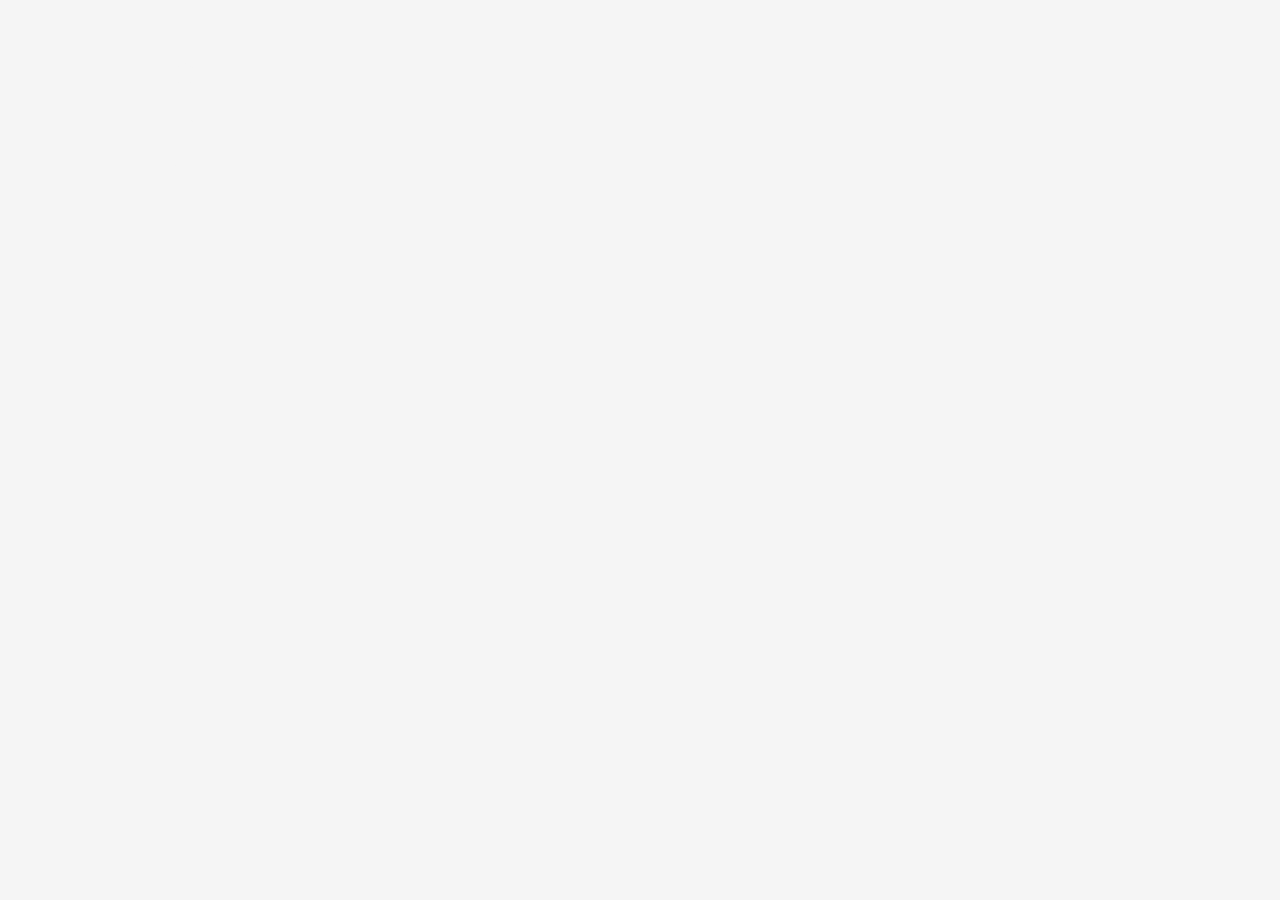
==== index.html @ 912fe1e5 "latest updates before Quran tab" ====
﻿<!DOCTYPE html>
<html lang="en-us">

<head>
    <meta charset="utf-8" />
    <link rel="stylesheet" href="css/bootstrap.min.css">
    <link rel="stylesheet" href="css/smart-azan-clock.css">
    <script src="js/jquery.min.js"></script>
    <script src="js/bootstrap.bundle.min.js"></script>
    <script src="js/vars.js"></script>
</head>

<body>
    <div id="appDiv">
        <div id="topCard" class="card bg-dark text-light mt-0 pt-0 text-center border-0">
            <div id="loading" style="display:none;">
                <div id="loadingInnerDiv">
                    <img id="loadingImg" src="images/check.png" />
                </div>
            </div>
            <div id="audioPlayerDiv" style="display:none;">
                <div class="d-flex flex-column justify-content-center align-items-center gap-3 h-100">
                    <div><audio id="audioPlayer"></audio></div>
                </div>
            </div>

            <div class="card-header p-1 m-0">

                <div class="d-flex flex-row justify-content-between align-items-center">

                    <div class="d-flex flex-row justify-content-center align-items-center">
                        <div id="menu-div-clock" class="menu-div bg-secondary pointerOn rounded">
                            <img class="menu-img menu-clock-img" />
                        </div>
                        <div id="menu-div-settings" class="menu-div menu-settings pointerOn rounded">
                            <img class="menu-img pointerOn" src="images/settings.svg" />
                        </div>
                        <div id="menu-div-adhans-offsets" class="menu-div menu-adhans-offsets rounded pointerOn">
                            <img id="offset-adjustments-blank" style="display:none;" class="menu-img offset-adjustments"
                                src="images/offset-adjustments-blank.svg" />
                            <img id="offset-adjustments-red" style="display:none;" class="menu-img offset-adjustments"
                                src="images/offset-adjustments-red.svg" />
                        </div>
                        <div id="menu-div-alarms" class="menu-div menu-alarms rounded pointerOn">
                            <img id="alarmMenuIcon" class="menu-img" src="images/alarm.svg" />
                        </div>
                        <div id="menu-div-calendar" class="menu-div menu-calendar pointerOn rounded">
                            <img class="menu-img" src="images/calendar.svg" />
                        </div>
                    </div>

                    <div id="stopAdhanDiv" class="pointerOn rounded" style="background-color: #F20031; display:none;">
                        <img class="menu-img" src="images/stop.png" />
                    </div>

                    <div class="d-flex flex-row align-items-center justify-content-end gap-1">
                        <div class="menu-text badge bg-darkish text-light timeNowTitle">
                        </div>
                        <div id="addressMenuText" class="menu-text badge bg-light text-dark menu-settings pointerOn">
                        </div>
                        <span class="adhansToggle pointerOn d-flex align-items-center"
                            title="Azan audio on / off — tap to change" style="line-height:1; padding-left:2px;">
                            <img class="adhan-on" src="images/audio-on.png" style="height:18px; display:none;" />
                            <img class="adhan-off" src="images/audio-off.png" style="height:18px; display:none;" />
                        </span>
                    </div>

                </div>

            </div>
            <div class="card-body py-0 px-3">

                <div id="times" class="tabDiv text-center">

                    <img class="align-center img-fluid mt-2" id="clock" />

                    <div class="d-flex flex-row justify-content-center align-items-center mt-1">
                        <div>
                            <div>
                                <span id="ntTitle" class="small"></span>
                            </div>
                            <div id="nextText" class="badge"></div>
                            <div class="mt-1">
                                <span id="elapsedText" class="badge bg-darkish"></span>
                                <span id="remainingForIftar" class="badge bg-success text-light"></span>
                            </div>
                        </div>

                    </div>

                </div>

                <div id="calendarTab" class="tabDiv text-center h-100" style="display:none;">

                    <div class="d-flex flex-column h-100" style="overflow:hidden;">

                        <div class="cal-nav d-flex flex-row align-items-center justify-content-between gap-1 flex-shrink-0">
                            <button id="calPrev" type="button" class="btn btn-darkish btn-sm cal-nav-btn"
                                aria-label="Previous month">‹</button>
                            <div id="calTitle" class="cal-title pointerOn flex-fill"></div>
                            <button id="calNext" type="button" class="btn btn-darkish btn-sm cal-nav-btn"
                                aria-label="Next month">›</button>
                        </div>

                        <div id="calWeekdays" class="cal-grid cal-weekdays flex-shrink-0"></div>

                        <div id="calDays" class="cal-grid cal-days flex-shrink-0"></div>

                        <div id="calUpcomingTitle" class="cal-upcoming-title flex-shrink-0"></div>

                        <div id="calUpcoming" class="cal-upcoming flex-grow-1 csb pe-1"></div>

                    </div>

                </div>

                <div id="basicSettings" class="tabDiv text-start" style="display:none">

                    <form id="addressForm">
                        <div class="badge mt-1 p-0" id="addressTitle"></div>
                        <div class="d-flex flex-row justify-content-between gap-1">
                            <div class="flex-fill"><input type="text" class="form-control form-control-sm"
                                    name="address" id="address" />
                            </div>
                            <div><button type="submit" id="addressButton" class="btn btn-primary btn-sm"><img
                                        src="images/right-arrow.png" /></button></div>
                            <div><button title="Google Maps" type="button" id="googleMapsButton"
                                    class="btn btn-secondary btn-sm"><img src="images/google-maps.png" /></button></div>
                        </div>
                    </form>

                    <div class="mt-1">
                        <div class="badge p-0" id="calculationMethodTitle"></div>
                        <select class="form-control form-control-sm" id="calculationMethod">
                        </select>
                    </div>

                    <div class="mt-1">
                        <span class="badge bg-darkish text-light" id="fajrAngle"></span>
                        <span class="badge bg-darkish text-light" id="ishaAngle"></span>
                    </div>

                    <div class="mt-1">
                        <div class="d-flex flex-row justify-content-between align-items-center">
                            <div class="badge px-0" id="iconTitle"></div>

                            <div id="lastHourHiliteOn" class="lastHourHilite badge pointerOn p-0" style="display:none;">
                                <img src="images/hiliteOn.png" title="Last hour highlight: ON" class="rounded" />
                            </div>
                            <div id="lastHourHiliteOff" class="lastHourHilite badge pointerOn p-0"
                                style="display:none;">
                                <img src="images/hiliteOff.png" title="Last hour highlight: OFF" class="rounded" />
                            </div>
                        </div>
                        <div class="btn-group btn-group-sm col-12" role="group">
                            <button id="badgeButton" type="button" value="badge" class="btn iconButton">
                                <img id="barImg" class="mt-1" />
                            </button>
                            <button id="clockButton" type="button" value="clock" class="btn iconButton">
                                <img id="iconImg" />
                            </button>
                        </div>
                    </div>

                    <div class="d-flex flex-row justify-content-between gap-1 mt-2">
                        <div class="adhansToggle bg-darkish rounded px-2 py-1 pointerOn flex-fill">
                            <img src="images/on.png" class="adhan-on" style="display:none;" />
                            <img src="images/off.png" class="adhan-off" style="display:none;" />
                            <span class="badge px-1" id="enableAdhanCallsTitle"></span>
                            <img class="adhan-on" src="images/audio-on.png" style="height:19px; display: none;" />
                            <img class="adhan-off" src="images/audio-off.png" style="height:19px; display:none;" />
                        </div>
                        <div class="bg-darkish menu-adhans-offsets px-2 py-1 pointerOn">
                            <img class="adhan-on" src="images/mic.png" style="height:19px; display: none;" />
                            <img class="adhan-off" src="images/mic-na.png" style="height:19px; display:none;" />
                        </div>
                    </div>

                    <div id="desktopNotificationsToggle" class="bg-darkish rounded px-2 py-1 mt-1 pointerOn flex-fill">
                        <img src="images/on.png" id="desktopNotificationsOn" style="display:none;" />
                        <img src="images/off.png" id="desktopNotificationsOff" style="display:none;" />
                        <span class="badge px-1" id="desktopNotificationsTitle"></span>
                    </div>

                    <div id="hanafiAsrToggle" class="bg-darkish rounded px-2 py-1 mt-1 pointerOn">
                        <img src="images/on.png" class="hanafiAsrOption" id="hanafiAsrOn" style="display:none;" />
                        <img src="images/off.png" class="hanafiAsrOption" id="hanafiAsrOff" style="display:none;" />
                        <span class="badge px-1" id="hanafiAsrTitle"></span>
                    </div>

                    <div class="d-flex flex-row justify-content-between gap-1 mt-1">
                        <div id="showImsakToggle" class="bg-darkish rounded px-2 py-1 pointerOn flex-fill">
                            <img src="images/on.png" class="showImsakOption" id="showImsakOn" style="display:none;" />
                            <img src="images/off.png" class="showImsakOption" id="showImsakOff" style="display:none;" />
                            <span class="badge px-1" id="showImsakTitle"></span>
                        </div>
                        <div id="showDuhaToggle" class="bg-darkish rounded px-2 py-1 pointerOn flex-fill">
                            <img src="images/on.png" class="showDuhaOption" id="showDuhaOn" style="display:none;" />
                            <img src="images/off.png" class="showDuhaOption" id="showDuhaOff" style="display:none;" />
                            <span class="badge px-1 duhaText"></span>
                        </div>

                    </div>

                    <div class="d-flex flex-row justify-content-between gap-1 mt-1">
                        <div id="showMidnightToggle" class="bg-darkish rounded px-2 py-1 pointerOn flex-fill">
                            <img src="images/on.png" class="showMidnightOption" id="showMidnightOn"
                                style="display:none;" />
                            <img src="images/off.png" class="showMidnightOption" id="showMidnightOff"
                                style="display:none;" />
                            <span class="badge px-1" id="showMidnightTitle"></span>
                        </div>
                        <div id="hour24Toggle" class="bg-darkish rounded px-2 py-1 pointerOn flex-fill">
                            <img src="images/on.png" class="hour24Option" id="hour24On" style="display:none;" />
                            <img src="images/off.png" class="hour24Option" id="hour24Off" style="display:none;" />
                            <span class="badge px-1" id="hour24Title"></span>
                        </div>
                    </div>
                </div>

                <div id="adhanOffsetSettings" class="tabDiv text-start h-100 pb-3" style="display:none;">

                    <div class="d-flex flex-column h-100 justify-content-between" style="overflow: hidden;">

                        <div id="adhanOffsetSettingsContent"></div>

                        <div id="audioVolumeDiv" class="bg-darkish rounded px-2 py-1">
                            <div class="d-flex flex-row align-items-center justify-content-start gap-2">
                                <div class="flex-shrink-1">
                                    <img id="audioVolumeIcon" style="width: 29px;" />
                                </div>
                                <div class="flex-grow-1">
                                    <input type="range" class="form-range pt-1 m-0" min="1" max="10" increment="1"
                                        id="volume">
                                </div>
                            </div>
                        </div>

                        <div>
                            <div class="badge p-0" id="hijriDateOffsetTitle"></div>
                            <div class="bg-darkish px-1 py-1 rounded">
                                <div class="d-flex flex-row align-items-end justify-content-between">
                                    <div class="col-7">
                                        <span class="todaysDateArabic badge"></span>
                                    </div>
                                    <div class="col-5">
                                        <div class="d-flex flex-row gap-1 justify-content-center">
                                            <div><button id="hijriDateDecrease"
                                                    class="btn btn-dark btn-xs pointerOn">-</button>
                                            </div>
                                            <div><span id="hijriDateOffset" class="badge bg-light text-dark">0</span>
                                            </div>
                                            <div><button id="hijriDateIncrease"
                                                    class="btn btn-dark btn-xs pointerOn">+</button>
                                            </div>
                                        </div>
                                    </div>
                                </div>
                            </div>
                        </div>

                        <div class="d-flex flex-row justify-content-between align-items-center gap-1">
                            <div>
                                <select class="form-control form-control-sm" id="displayLanguage">
                                </select>
                            </div>

                            <div class="flex-fill">
                                <button id="settingsCodeButton" title="SettingsCode"
                                    class="btn btn-sm btn-primary p-1 col-12">
                                    <span><img src="images/copy.png" class="img-fluid" /></span>
                                    <span id="settingsCodeTitle"></span>
                                </button>
                            </div>

                            <div class="col-2">
                                <button id="appResetButton" title="Reset"
                                    class="btn btn-danger col-12 p-1 text-light btn-sm">
                                    <img src="images/reset.png" class="img-fluid" />
                                </button>
                            </div>

                            <div class="col-2">
                                <button id="infoIcon" title="About &amp; more from us"
                                    class="btn btn-secondary col-12 p-1 btn-sm">
                                    <svg xmlns="http://www.w3.org/2000/svg" width="16" height="16" viewBox="0 0 24 24"
                                        fill="none" stroke="currentColor" stroke-width="2" stroke-linecap="round"
                                        stroke-linejoin="round"><circle cx="12" cy="12" r="10"/><line x1="12" y1="16" x2="12" y2="12"/><line x1="12" y1="8" x2="12.01" y2="8"/></svg>
                                </button>
                            </div>
                        </div>

                    </div>

                </div>

                <div id="alarmsSettings" class="tabDiv text-start h-100 pt-2 pb-2" style="display:none;">

                    <div class="d-flex flex-column h-100" style="overflow:hidden;">

                    <div class="flex-shrink-0">

                    <ul class="nav nav-pills nav-justified" id="alarms-tab" role="tablist">
                        <li class="nav-item" role="presentation">
                            <button class="nav-link active btn-sm py-1" id="add-alarm-tab"
                                data-bs-toggle="pill" data-bs-target="#add-alarm-pane" type="button" role="tab">+
                                <span class="alarmTabText">Alarm</span></button>
                        </li>
                        <li class="nav-item" role="presentation">
                            <button class="nav-link btn-sm py-1" id="add-nafl-tab"
                                data-bs-toggle="pill" data-bs-target="#add-nafl-pane" type="button" role="tab">+
                                <span class="naflTabText">Nafl Alarm</span></button>
                        </li>
                    </ul>

                    <div class="tab-content py-2 px-2 mb-2" id="alarms-tabContent">

                        <div class="tab-pane fade show active" id="add-alarm-pane" role="tabpanel">
                            <select id="alarmSound" class="form-control form-control-sm mb-2"></select>
                            <select id="alarmFrequency" class="form-control form-control-sm mb-2">
                                <option value="W" class="weekdaysText">Weekdays</option>
                                <option value="E" class="everydayText">Everyday</option>
                            </select>
                            <div class="d-flex flex-row align-items-center gap-1">
                                <span class="small" style="padding-inline-end:5px;">at</span>
                                <select id="alarmHour" class="form-control form-control-sm p-1"></select>
                                <span class="small">:</span>
                                <select id="alarmMinute" class="form-control form-control-sm p-1"></select>
                                <select id="alarmAp" class="form-control form-control-sm p-1">
                                    <option value="am">am</option>
                                    <option value="pm">pm</option>
                                </select>
                                <button id="addAlarmButton" type="button"
                                    class="btn btn-sm btn-warning px-3 ms-auto">+</button>
                            </div>
                        </div>

                        <div class="tab-pane fade" id="add-nafl-pane" role="tabpanel">
                            <select id="naflSound" class="form-control form-control-sm mb-2"></select>
                            <select id="naflVakit" class="form-control form-control-sm mb-2"></select>
                            <div class="d-flex flex-row align-items-center gap-1">
                                <select id="naflMinutes" class="form-control form-control-sm p-1"></select>
                                <select id="naflWhen" class="form-control form-control-sm p-1">
                                    <option value="before" class="beforeText">before</option>
                                    <option value="after" class="afterText">after</option>
                                </select>
                                <button id="addNaflButton" type="button"
                                    class="btn btn-sm btn-success px-3 ms-auto">+</button>
                            </div>
                        </div>

                    </div>

                    </div>

                    <div id="alarmsList" class="flex-grow-1 csb pe-1" style="overflow-y:auto; min-height:0;"></div>

                    </div>

                </div>

                <div id="infoTab" class="tabDiv text-start h-100 pt-2" style="display:none;">
                    <div class="d-flex flex-column h-100 csb pe-1" style="overflow-y:auto; min-height:0;">
                        <div class="info-thanks">
                            <div class="info-thanks-title">Thank you! 🌙</div>
                            <div class="info-thanks-text">Thanks for using our Prayer Times extension. For any
                                questions or suggestions, contact us at <a href="mailto:info@azanclock.com"
                                    class="info-inline-link">info@azanclock.com</a>.</div>
                            <a href="https://chromewebstore.google.com/detail/prayer-times-chrome-exten/fbkmgnkliklgbmanjkmiihkdioepnkce/reviews"
                                target="_blank" rel="noopener" class="info-review-btn">Leave a review</a>
                        </div>
                        <div class="info-section-label">More from us</div>
                        <a href="https://azanclock.com" target="_blank" rel="noopener" class="info-link info-link-photo-card">
                            <img src="images/azan-clock.jpg" alt="AzanClock device" class="info-link-photo" />
                        </a>
                        <a href="https://zakattracker.com" target="_blank" rel="noopener" class="info-link info-link-row">
                            <img src="images/zakattracker-logo.png" alt="ZakatTracker" class="info-link-logo-sm" />
                            <div class="info-link-title">Calculate and track your zakat easily</div>
                        </a>
                    </div>
                </div>

            </div>
            <div id="footer" class="card-footer bg-darkish pt-1">

                <div class="fdate row mt-1">
                    <div class="col text-center">
                        <span class="badge bg-light text-dark todaysDateArabic"></span>
                    </div>
                </div>
                <div class="fdate row mt-1">
                    <div class="col text-center"><span id="todaysDate" class="badge bg-light text-dark"></span>
                    </div>
                </div>

                <div id="vakitsRow1" class="d-flex flex-row mt-2 align-items-start justify-content-around">
                </div>

                <div id="vakitsRow2" class="d-flex flex-row mt-1 align-items-center justify-content-around">
                </div>

                <div class="d-none">
                    <div class="imsakDiv flex-fill vakitDiv"></div>
                    <div class="fajrDiv flex-fill vakitDiv"></div>
                    <div class="sunriseDiv flex-fill vakitDiv"></div>
                    <div class="duhaDiv flex-fill vakitDiv"></div>
                    <div class="dhuhrDiv flex-fill vakitDiv"></div>
                    <div class="asrDiv flex-fill vakitDiv"></div>
                    <div class="maghribDiv flex-fill vakitDiv"></div>
                    <div class="ishaDiv flex-fill vakitDiv"></div>
                    <div class="midnightDiv flex-fill vakitDiv"></div>
                </div>


            </div>
        </div>
    </div>
    <div id="calcAngleNoticeBar" style="display:none;">
        <button type="button" id="calcAngleNoticeClose" aria-label="Close">&times;</button>
        <div id="calcAngleNoticeText"></div>
    </div>
    <script src="js/index.js"></script>
</body>

</html>
---- css/smart-azan-clock.css ----
html {
    font-size: 16px;
}

body {
    background-color: whitesmoke;
}

#appDiv {
    padding: 7px;
    text-align: center;
    margin: 0 auto;
    overflow: hidden;
}

#topCard {
    width: 339px;
    height: 579px;
}

#topCard > .card-body {
    min-height: 0;
}

.csb::-webkit-scrollbar {
    width: 5px;
}

.csb::-webkit-scrollbar-track {
    background: #22272c;
}

.csb::-webkit-scrollbar-thumb {
    background: #adb5bd;
    border-radius: 5px;
}

.csb::-webkit-scrollbar-thumb:hover {
    background: #ced4da;
}

#clock {
    max-height: 240px;
    pointer-events: none;
    user-select: none;
}

#iconImg,
#barImg {
    height: 42px;
    width: 42px;
}

.menu-img {
    padding: 5px;
    height: 27px;
}

.btn-xs {
    padding: 0px 7px;
    font-size: 13px;
    border-radius: .2rem;
}

.btn-darkish,
.badge-darkish,
.bg-darkish {
    background-color: #31373E;
}

#nextText {
    display: inline-block;
    font-size: 25px;
    padding: 5px 18px;
    margin-top: 3px;
    border-radius: 8px;
    letter-spacing: 1px;
    line-height: 1.2;
}

.menu-text {
    max-width: 240px;
    overflow: hidden;
}

.offadj.currentVakit {
    background-color: #007bff !important;
    border: 0 !important;
    color: white !important;
}

.offsetCurrentVakit span {
    color: khaki;
}

.offsetDecrease:disabled,
.offsetIncrease:disabled {
    background-color: gray;
}

.vakitTime {
    font-size: 13px;
    font-weight: bold;
}

.pointerOn {
    cursor: pointer;
}

.alarm-dot,
.gray-dot,
.nafl-alarm-dot {
    width: 9px;
    height: 9px;
    border-radius: 50%;
    display: inline-block;
}

.alarm-dot {
    background-color: #ffc107;
}

.gray-dot {
    background-color: gray;
}

.nafl-alarm-dot {
    background-color: #198754;
}

.alarm-tip {
    background-color: rgba(255, 193, 7, 0.1);
    border-inline-start: 3px solid #ffc107;
    border-radius: 4px;
    padding: 8px 10px;
    color: #adb5bd;
    text-align: start;
    margin-top: 10px;
}

.alarm-tip-hr {
    border: 0;
    border-top: 1px solid rgba(255, 255, 255, 0.12);
    margin: 7px 0;
    opacity: 1;
}

#alarms-tab {
    gap: 0;
    margin-bottom: 8px;
}

/* Segmented look matching the icon-style selector: joined buttons,
   btn-darkish when inactive, btn-primary blue when active. */
#alarms-tab .nav-link {
    color: #9aa0a6;
    background-color: #31373E;
    border: 0;
    border-radius: 0;
    font-size: 0.78rem;
    font-weight: 600;
    padding: 4px 10px;
}

#alarms-tab .nav-item:first-child .nav-link {
    border-top-left-radius: 0.25rem;
    border-bottom-left-radius: 0.25rem;
}

#alarms-tab .nav-item:last-child .nav-link {
    border-top-right-radius: 0.25rem;
    border-bottom-right-radius: 0.25rem;
}

#alarms-tab .nav-link:hover {
    color: whitesmoke;
    background-color: #3b424a;
}

#alarms-tab #add-alarm-tab.active {
    color: #212529;
    background-color: #ffc107;
}

#alarms-tab #add-nafl-tab.active {
    color: whitesmoke;
    background-color: #198754;
}

#alarms-tabContent {
    background-color: #2a2f34;
    border-radius: 6px;
    border: 0;
}

/* Compact fields: trim the vertical padding inside every textbox/dropdown
   app-wide. min-height:0 lets the reduced padding actually shrink the control
   (form-control-sm otherwise floors the height); !important overrides the p-1
   utility on the alarm time selects. */
.form-control {
    padding-top: 2px !important;
    padding-bottom: 2px !important;
    min-height: 0 !important;
}

/* Match the address action buttons to the compacted input height. */
#addressButton,
#googleMapsButton {
    padding-top: 2px;
    padding-bottom: 2px;
}

#addAlarmButton,
#addNaflButton {
    border-radius: 20px;
    font-weight: 700;
}

.alarm-item {
    display: flex;
    flex-direction: row;
    align-items: center;
    gap: 8px;
    background-color: #2a2f34;
    border-radius: 6px;
    padding: 6px 8px;
    margin-bottom: 5px;
    text-align: start;
}

.alarm-item-icon {
    flex-shrink: 0;
    width: 17px;
    display: flex;
    align-items: center;
    justify-content: center;
}

.alarm-item-info {
    flex-grow: 1;
    min-width: 0;
}

.alarm-item-name {
    font-size: 13px;
    font-weight: 600;
    color: whitesmoke;
    line-height: 1.2;
    white-space: nowrap;
    overflow: hidden;
    text-overflow: ellipsis;
}

.alarm-item-schedule {
    font-size: 11px;
    color: #9aa0a6;
    line-height: 1.3;
    margin-top: 2px;
}

.alarm-item-remove {
    display: inline-flex;
    align-items: center;
    justify-content: center;
    flex-shrink: 0;
    border: 0;
    background-color: #dc3545;
    color: whitesmoke;
    border-radius: 10px;
    padding: 3px 9px;
    cursor: pointer;
}

.alarm-item-remove:hover {
    background-color: #bb2d3b;
}

/* ---------- Info / About tab ---------- */

#infoIcon svg {
    vertical-align: middle;
}

#infoIcon {
    background-color: #767d85;
    border-color: #767d85;
    color: #eceef0;
}

#infoIcon:hover,
#infoIcon:focus {
    background-color: #838a92;
    border-color: #838a92;
    color: #ffffff;
}

.info-thanks {
    background-color: #2a2f34;
    border: 1px solid #3a4048;
    border-radius: 6px;
    padding: 12px 12px;
    margin-bottom: 10px;
    text-align: center;
}

.info-thanks-title {
    color: #e8eaed;
    font-size: 17px;
    font-weight: 700;
    margin-bottom: 4px;
}

.info-thanks-text {
    color: #d7dade;
    font-size: 13px;
    line-height: 1.45;
}

.info-review-btn {
    display: inline-block;
    margin-top: 10px;
    padding: 6px 18px;
    border-radius: 6px;
    background-color: #31373E;
    border: 1px solid #454c54;
    color: #e8eaed;
    font-size: 13px;
    font-weight: 600;
    text-decoration: none;
}

.info-review-btn:hover {
    background-color: #3b424a;
    color: #ffffff;
}

.info-section-label {
    color: #9aa0a6;
    font-size: 12px;
    font-weight: 600;
    text-transform: uppercase;
    letter-spacing: 0.06em;
    margin-bottom: 6px;
    padding-left: 2px;
}

.info-inline-link {
    color: #cbd0d5;
    font-weight: 600;
    text-decoration: underline;
}

.info-inline-link:hover {
    color: #ffffff;
}

.info-link {
    display: block;
    background-color: #2a2f34;
    border-radius: 6px;
    padding: 10px 12px;
    margin-bottom: 8px;
    text-decoration: none;
}

.info-link:hover {
    background-color: #31373E;
}

.info-link-photo-card {
    padding: 0;
    overflow: hidden;
    line-height: 0;
}

.info-link-photo {
    display: block;
    width: 100%;
    height: auto;
    max-height: 196px;
    object-fit: cover;
    object-position: center;
    border-radius: 6px;
}

.info-link-row {
    display: flex;
    align-items: center;
    gap: 12px;
}

.info-link-logo-sm {
    display: block;
    width: 42px;
    height: 42px;
    border-radius: 9px;
    object-fit: cover;
    flex-shrink: 0;
}

.info-link-title {
    color: #e8eaed;
    font-size: 15px;
    font-weight: 600;
    line-height: 1.3;
}

#loading {
    position: relative;
    z-index: 199;
}

#loadingInnerDiv {
    position: absolute;
    top: 0;
    right: 0;
    left: 0;
    height: 579px;
    padding-top: 199px;
    background-color: black;
    opacity: 0.59;
}

.von {
    border-left: 2px solid #007bff;
}

.voff {
    border-left: 2px solid silver;
}

#audioPlayerDiv {
    position: absolute;
    z-index: 200;
    top: 0;
    right: 0;
    left: 0;
    height: 579px;
    opacity: 0.13;
    background-color: #212529;
}

.custom-tooltip {
    --bs-tooltip-bg: #0066cc;
    --bs-tooltip-color: #ffffff;
}

.custom-red-tooltip {
    --bs-tooltip-bg: #bb2d3b;
    --bs-tooltip-color: #ffffff;
}

.tooltip {
    opacity: 0.97 !important;

}

.tooltip .tooltip-inner {
    text-align: left !important;
}

#calcAngleNoticeBar {
    position: fixed;
    left: 20px;
    right: 20px;
    bottom: 10px;
    max-width: 330px;
    margin: 0 auto;
    z-index: 300;
    background-color: #1e3050;
    color: whitesmoke;
    border: 2px solid #007bff;
    border-radius: 6px;
    padding: 18px 40px 18px 20px;
    font-size: 12px;
    line-height: 1.45;
    text-align: left;
    box-shadow: 0 4px 16px rgba(0, 0, 0, 0.45);
}

#calcAngleNoticeClose {
    position: absolute;
    top: 8px;
    right: 9px;
    background: transparent;
    border: 0;
    color: whitesmoke;
    font-size: 19px;
    line-height: 1;
    padding: 2px 7px;
    cursor: pointer;
}

#calcAngleNoticeClose:hover {
    color: #ffffff;
}


/* ---------- Calendar tab ---------- */

#calendarTab {
    padding-top: 6px;
}

.cal-nav {
    margin-bottom: 6px;
}

.cal-nav-btn {
    width: 34px;
    padding: 2px 0;
    font-size: 20px;
    line-height: 1;
    color: whitesmoke;
    flex-shrink: 0;
}

.cal-title {
    line-height: 1.15;
    padding: 2px 4px;
    border-radius: 6px;
    user-select: none;
}

.cal-title:hover {
    background-color: #31373E;
}

.cal-title .cal-title-greg {
    font-size: 14px;
    font-weight: 600;
    color: whitesmoke;
}

.cal-title .cal-title-hijri {
    font-size: 11px;
    color: #ffc107;
}

.cal-grid {
    display: grid;
    grid-template-columns: repeat(7, 1fr);
    gap: 2px;
}

.cal-weekdays {
    margin-bottom: 2px;
}

.cal-weekdays > div {
    font-size: 9.5px;
    text-transform: uppercase;
    letter-spacing: .3px;
    color: #9aa0a6;
    padding: 1px 0;
}

.cal-day {
    height: 39px;
    border-radius: 6px;
    background-color: #2a2f34;
    display: flex;
    flex-direction: column;
    align-items: center;
    justify-content: center;
    position: relative;
    overflow: hidden;
}

.cal-day .cal-greg {
    font-size: 13px;
    font-weight: 600;
    color: whitesmoke;
    line-height: 1.05;
}

.cal-day .cal-hijri {
    font-size: 9.5px;
    color: #9aa0a6;
    line-height: 1.05;
    margin-top: 1px;
}

.cal-day.cal-hijri-month-start .cal-hijri {
    color: #ffc107;
    font-weight: 600;
}

.cal-day.other-month {
    background-color: transparent;
}

.cal-day.other-month .cal-greg {
    color: #6c757d;
    font-weight: 400;
}

.cal-day.other-month .cal-hijri {
    color: #565c63;
}

.cal-day.today {
    background-color: #0d3a66;
    box-shadow: inset 0 0 0 1.5px #4da3ff;
}

.cal-day.today .cal-greg {
    color: #ffffff;
}

.cal-day.holyday .cal-dot {
    position: absolute;
    top: 3px;
    right: 3px;
    width: 6px;
    height: 6px;
    border-radius: 50%;
    background-color: #ffc107;
}

.cal-day.holyday.other-month .cal-dot {
    background-color: #7a6320;
}

.cal-upcoming-title {
    font-size: 10px;
    text-transform: uppercase;
    letter-spacing: .5px;
    color: #9aa0a6;
    text-align: start;
    margin: 8px 0 5px;
    padding-bottom: 4px;
    border-bottom: 1px solid rgba(255, 255, 255, 0.08);
}

.cal-upcoming {
    overflow-y: auto;
    min-height: 0;
}

.cal-holyday-item {
    display: flex;
    flex-direction: row;
    align-items: center;
    gap: 8px;
    background-color: #2a2f34;
    border-radius: 6px;
    padding: 6px 8px;
    margin-bottom: 5px;
    text-align: start;
}

.cal-holyday-item.is-soon {
    background-color: rgba(255, 193, 7, 0.12);
    border-inline-start: 3px solid #ffc107;
}

.cal-holyday-emoji {
    font-size: 17px;
    line-height: 1;
    flex-shrink: 0;
}

.cal-holyday-info {
    flex-grow: 1;
    min-width: 0;
}

.cal-holyday-name {
    font-size: 13px;
    font-weight: 600;
    color: whitesmoke;
    line-height: 1.2;
}

.cal-holyday-dates {
    font-size: 11px;
    color: #9aa0a6;
    line-height: 1.3;
    margin-top: 2px;
    display: flex;
    align-items: baseline;
    flex-wrap: wrap;
}

.cal-holyday-greg {
    color: #ced4da;
}

.cal-holyday-greg::after {
    content: '·';
    margin: 0 6px;
    color: #6c757d;
}

.cal-holyday-hijri {
    color: #9aa0a6;
}

.cal-holyday-remaining {
    flex-shrink: 0;
    font-size: 11px;
    font-weight: 600;
    color: #212529;
    background-color: #ffc107;
    border-radius: 10px;
    padding: 2px 8px;
    white-space: nowrap;
    text-align: center;
}

.cal-holyday-remaining.remaining-today {
    background-color: #198754;
    color: whitesmoke;
}

.cal-upcoming-empty {
    color: #9aa0a6;
    font-size: 12px;
    text-align: center;
    padding: 20px 10px;
}
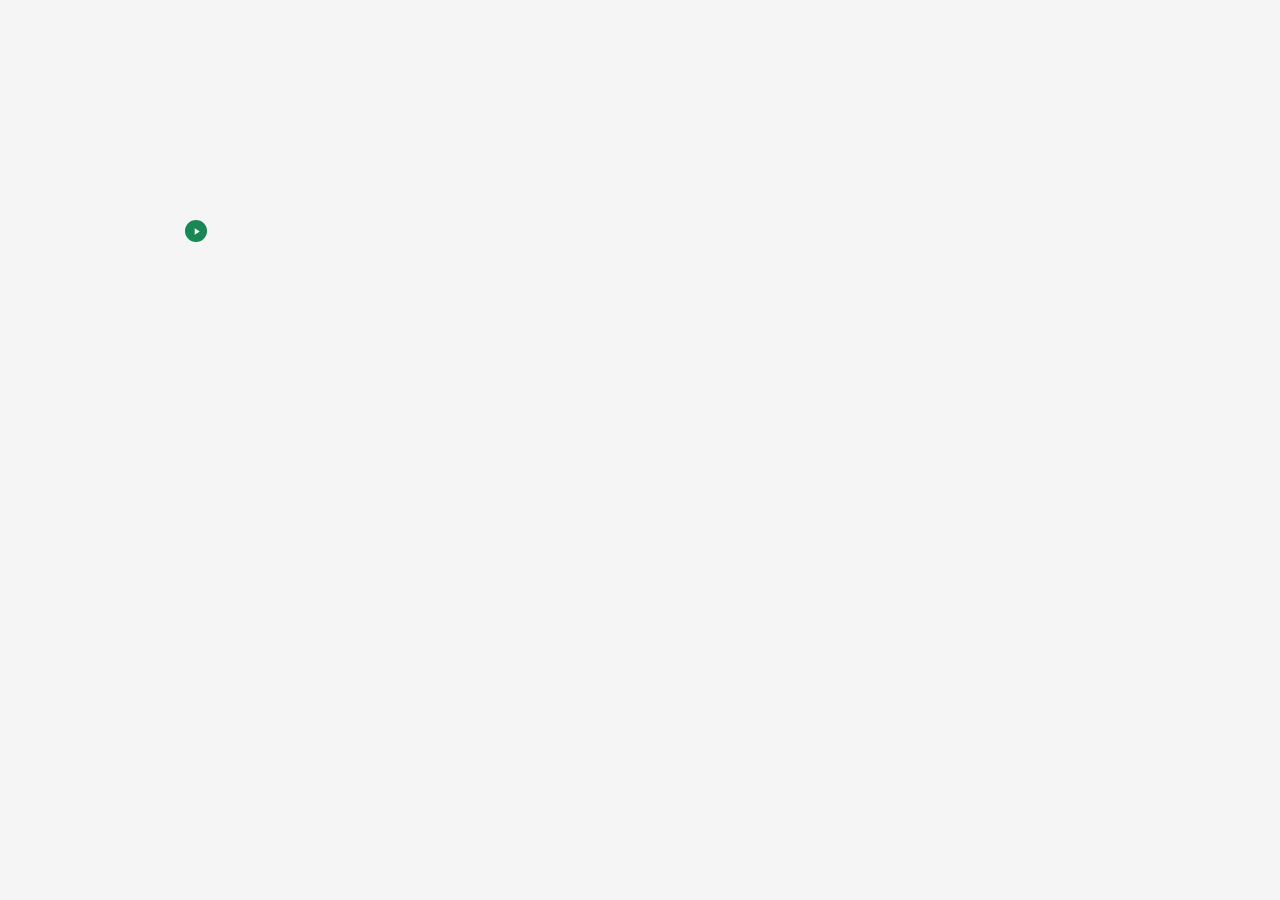
==== commit 92f2ab8c: "Quran tab" ====
--- a/index.html
+++ b/index.html
@@ -28,7 +28,7 @@
 
                 <div class="d-flex flex-row justify-content-between align-items-center">
 
-                    <div class="d-flex flex-row justify-content-center align-items-center">
+                    <div class="d-flex flex-row justify-content-center align-items-center menu-row">
                         <div id="menu-div-clock" class="menu-div bg-secondary pointerOn rounded">
                             <img class="menu-img menu-clock-img" />
                         </div>
@@ -47,15 +47,28 @@
                         <div id="menu-div-calendar" class="menu-div menu-calendar pointerOn rounded">
                             <img class="menu-img" src="images/calendar.svg" />
                         </div>
+                        <div id="menu-div-quran" class="menu-div menu-quran pointerOn rounded">
+                            <svg class="menu-img quran-menu-icon" xmlns="http://www.w3.org/2000/svg" viewBox="0 0 24 24"
+                                fill="none" stroke="currentColor" stroke-width="2" stroke-linecap="round"
+                                stroke-linejoin="round">
+                                <path d="M12 7v14" />
+                                <path
+                                    d="M3 18a1 1 0 0 1-1-1V4a1 1 0 0 1 1-1h5a4 4 0 0 1 4 4 4 4 0 0 1 4-4h5a1 1 0 0 1 1 1v13a1 1 0 0 1-1 1h-6a3 3 0 0 0-3 3 3 3 0 0 0-3-3z" />
+                            </svg>
+                        </div>
+                        <button id="quranHeaderToggle" type="button" class="quran-header-toggle"
+                            aria-label="Play or pause Qur'an" title="Qur'an"><svg class="qicon qplay"
+                                xmlns="http://www.w3.org/2000/svg" viewBox="0 0 24 24" fill="currentColor"><path
+                                    d="M8 5v14l11-7z" /></svg><svg class="qicon qpause" xmlns="http://www.w3.org/2000/svg"
+                                viewBox="0 0 24 24" fill="currentColor"><path
+                                    d="M6 5h4v14H6zM14 5h4v14h-4z" /></svg></button>
                     </div>
 
                     <div id="stopAdhanDiv" class="pointerOn rounded" style="background-color: #F20031; display:none;">
-                        <img class="menu-img" src="images/stop.png" />
+                        <img class="menu-img" src="images/pause.svg" />
                     </div>
 
                     <div class="d-flex flex-row align-items-center justify-content-end gap-1">
-                        <div class="menu-text badge bg-darkish text-light timeNowTitle">
-                        </div>
                         <div id="addressMenuText" class="menu-text badge bg-light text-dark menu-settings pointerOn">
                         </div>
                         <span class="adhansToggle pointerOn d-flex align-items-center"
@@ -171,7 +184,7 @@
                             <img class="adhan-off" src="images/audio-off.png" style="height:19px; display:none;" />
                         </div>
                         <div class="bg-darkish menu-adhans-offsets px-2 py-1 pointerOn">
-                            <img class="adhan-on" src="images/mic.png" style="height:19px; display: none;" />
+                            <img class="adhan-on" src="images/mic.svg" style="height:19px; display: none;" />
                             <img class="adhan-off" src="images/mic-na.png" style="height:19px; display:none;" />
                         </div>
                     </div>
@@ -224,14 +237,17 @@
 
                         <div id="adhanOffsetSettingsContent"></div>
 
-                        <div id="audioVolumeDiv" class="bg-darkish rounded px-2 py-1">
-                            <div class="d-flex flex-row align-items-center justify-content-start gap-2">
-                                <div class="flex-shrink-1">
-                                    <img id="audioVolumeIcon" style="width: 29px;" />
-                                </div>
-                                <div class="flex-grow-1">
-                                    <input type="range" class="form-range pt-1 m-0" min="1" max="10" increment="1"
-                                        id="volume">
+                        <div>
+                            <div class="badge p-0" id="audioVolumeTitle"></div>
+                            <div id="audioVolumeDiv" class="bg-darkish rounded px-2 py-1">
+                                <div class="d-flex flex-row align-items-center justify-content-start gap-2">
+                                    <div class="flex-shrink-1">
+                                        <img id="audioVolumeIcon" style="width: 29px;" />
+                                    </div>
+                                    <div class="flex-grow-1">
+                                        <input type="range" class="form-range volume-range m-0" min="1" max="10" increment="1"
+                                            id="volume">
+                                    </div>
                                 </div>
                             </div>
                         </div>
@@ -280,6 +296,7 @@
                                 </button>
                             </div>
 
+                            <!-- Info tab icon - temporarily hidden, may bring back later
                             <div class="col-2">
                                 <button id="infoIcon" title="About &amp; more from us"
                                     class="btn btn-secondary col-12 p-1 btn-sm">
@@ -288,6 +305,8 @@
                                         stroke-linejoin="round"><circle cx="12" cy="12" r="10"/><line x1="12" y1="16" x2="12" y2="12"/><line x1="12" y1="8" x2="12.01" y2="8"/></svg>
                                 </button>
                             </div>
+                            -->
+
                         </div>
 
                     </div>
@@ -313,7 +332,7 @@
                         </li>
                     </ul>
 
-                    <div class="tab-content py-2 px-2 mb-2" id="alarms-tabContent">
+                    <div class="tab-content py-2 px-2 mb-3" id="alarms-tabContent">
 
                         <div class="tab-pane fade show active" id="add-alarm-pane" role="tabpanel">
                             <select id="alarmSound" class="form-control form-control-sm mb-2"></select>
@@ -380,6 +399,136 @@
                     </div>
                 </div>
 
+                <div id="quranTab" class="tabDiv h-100" style="display:none;">
+                    <div class="quran-player d-flex flex-column h-100">
+                        <div class="quran-controls d-flex flex-column flex-grow-1 justify-content-center">
+
+                            <div class="quran-display">
+                                <div id="quranSurahCaption" class="quran-surah-caption">
+                                    <span id="quranSurahNumber" class="quran-surah-number"></span>
+                                </div>
+                                <div id="quranSurahArabic" class="quran-surah-arabic"></div>
+                                <div class="quran-surah-name-row">
+                                    <button id="quranSurahBtn" type="button" class="quran-name-link"
+                                        aria-label="Change surah">
+                                        <span id="quranSurahName" class="quran-surah-name"></span>
+                                        <svg class="quran-disp-caret" xmlns="http://www.w3.org/2000/svg"
+                                            viewBox="0 0 24 24" fill="none" stroke="currentColor" stroke-width="2.5"
+                                            stroke-linecap="round" stroke-linejoin="round"><path
+                                                d="m6 9 6 6 6-6" /></svg>
+                                    </button>
+                                    <span id="quranSajdaBadge" class="quran-sajda-badge" style="display:none;"
+                                        aria-hidden="true"><span class="quran-sajda-mark">۩</span></span>
+                                </div>
+                                <div class="quran-check-row">
+                                    <span class="quran-check-center">
+                                        <span id="quranSurahCheck" class="quran-name-check" role="button"
+                                            aria-label="Toggle completed"><svg xmlns="http://www.w3.org/2000/svg"
+                                                viewBox="0 0 24 24" fill="none" stroke="currentColor" stroke-width="3"
+                                                stroke-linecap="round" stroke-linejoin="round"><path
+                                                    d="M20 6 9 17l-5-5" /></svg></span>
+                                    </span>
+                                </div>
+                            </div>
+
+                            <div class="quran-playback d-flex flex-column">
+                                <div class="quran-progress-row">
+                                    <div class="quran-time d-flex flex-row justify-content-between">
+                                        <span id="quranTimeCur">0:00</span>
+                                        <span id="quranTimeDur">0:00</span>
+                                    </div>
+                                    <input type="range" id="quranProgress" class="quran-progress" min="0" max="1000"
+                                        value="0" step="1" aria-label="Seek" />
+                                </div>
+
+                                <div class="quran-transport d-flex flex-row align-items-center">
+                                    <button id="quranBack10Btn" type="button" class="quran-skip" aria-label="Back 10 seconds"><svg
+                                            xmlns="http://www.w3.org/2000/svg" viewBox="0 0 24 24" fill="none"
+                                            stroke="currentColor" stroke-width="1.8" stroke-linecap="round"
+                                            stroke-linejoin="round"><path
+                                                d="M3 12a9 9 0 1 0 9-9 9.75 9.75 0 0 0-6.74 2.74L3 8" /><path
+                                                d="M3 3v5h5" /><text x="12" y="15.5" font-size="7" font-weight="700"
+                                                stroke="none" fill="currentColor" text-anchor="middle"
+                                                font-family="sans-serif">10</text></svg></button>
+                                    <button id="quranPrevBtn" type="button" class="quran-nav-btn" aria-label="Previous"><svg
+                                            xmlns="http://www.w3.org/2000/svg" viewBox="0 0 24 24" fill="currentColor"><path
+                                                d="M7 6h2v12H7z" /><path d="M20 6v12l-9-6z" /></svg></button>
+                                    <button id="quranToggleBtn" type="button" class="quran-toggle" aria-label="Listen"><svg
+                                            class="qicon qplay" xmlns="http://www.w3.org/2000/svg" viewBox="0 0 24 24"
+                                            fill="currentColor"><path d="M8 5v14l11-7z" /></svg><svg class="qicon qpause"
+                                            xmlns="http://www.w3.org/2000/svg" viewBox="0 0 24 24" fill="currentColor"><path
+                                                d="M6 5h4v14H6zM14 5h4v14h-4z" /></svg></button>
+                                    <button id="quranNextBtn" type="button" class="quran-nav-btn" aria-label="Next"><svg
+                                            xmlns="http://www.w3.org/2000/svg" viewBox="0 0 24 24" fill="currentColor"><path
+                                                d="M15 6h2v12h-2z" /><path d="M4 6v12l9-6z" /></svg></button>
+                                    <button id="quranFwd10Btn" type="button" class="quran-skip" aria-label="Forward 10 seconds"><svg
+                                            xmlns="http://www.w3.org/2000/svg" viewBox="0 0 24 24" fill="none"
+                                            stroke="currentColor" stroke-width="1.8" stroke-linecap="round"
+                                            stroke-linejoin="round"><path
+                                                d="M21 12a9 9 0 1 1-9-9 9.75 9.75 0 0 1 6.74 2.74L21 8" /><path
+                                                d="M21 3v5h-5" /><text x="12" y="15.5" font-size="7" font-weight="700"
+                                                stroke="none" fill="currentColor" text-anchor="middle"
+                                                font-family="sans-serif">10</text></svg></button>
+                                </div>
+
+                                <div class="quran-links-row d-flex flex-row align-items-center justify-content-center">
+                                    <button id="quranReciterBtn" type="button" class="quran-reciter-btn" aria-label="Reciter"
+                                        title="Reciter">
+                                        <svg class="quran-mic" xmlns="http://www.w3.org/2000/svg" viewBox="0 0 24 24"
+                                            fill="none" stroke="currentColor" stroke-width="2" stroke-linecap="round"
+                                            stroke-linejoin="round"><rect x="9" y="2" width="6" height="12" rx="3" /><path
+                                                d="M5 10a7 7 0 0 0 14 0" /><line x1="12" y1="19" x2="12" y2="22" /></svg>
+                                        <span id="quranReciterName" class="quran-reciter-name">—</span>
+                                    </button>
+                                    <a id="quranComLink" class="quran-reciter-btn quran-com-link" target="_blank"
+                                        rel="noopener" aria-label="Open this surah on quran.com" title="Open on quran.com"
+                                        href="https://quran.com/1">
+                                        <svg class="quran-mic" xmlns="http://www.w3.org/2000/svg" viewBox="0 0 24 24"
+                                            fill="none" stroke="currentColor" stroke-width="2" stroke-linecap="round"
+                                            stroke-linejoin="round"><path d="M2 3h6a4 4 0 0 1 4 4v14a3 3 0 0 0-3-3H2z" /><path
+                                                d="M22 3h-6a4 4 0 0 0-4 4v14a3 3 0 0 1 3-3h7z" /></svg>
+                                        <span id="quranComLinkText" class="quran-reciter-name">quran.com</span>
+                                    </a>
+                                </div>
+                            </div>
+
+                            <div class="quran-khatm">
+                                <div class="quran-khatm-head">
+                                    <span id="quranKhatmTitle">Khatm progress</span>
+                                    <span id="quranKhatmCount">0 / 114</span>
+                                </div>
+                                <div id="quranKhatmBar" class="quran-khatm-bar"></div>
+                            </div>
+                        </div>
+
+                    </div>
+
+                    <div id="quranCongrats" class="quran-congrats-overlay" style="display:none;">
+                        <div class="quran-congrats-inner">
+                            <div class="quran-congrats-emblem" aria-hidden="true">
+                                <svg viewBox="0 0 64 64" xmlns="http://www.w3.org/2000/svg">
+                                    <defs>
+                                        <linearGradient id="quranGoldStar" x1="0" y1="0" x2="0" y2="1">
+                                            <stop offset="0" stop-color="#fdeeb8" />
+                                            <stop offset="0.55" stop-color="#e7cf86" />
+                                            <stop offset="1" stop-color="#d4af37" />
+                                        </linearGradient>
+                                    </defs>
+                                    <path fill="url(#quranGoldStar)"
+                                        d="M 32 3 L 36.78 20.45 L 52.51 11.49 L 43.55 27.22 L 61 32 L 43.55 36.78 L 52.51 52.51 L 36.78 43.55 L 32 61 L 27.22 43.55 L 11.49 52.51 L 20.45 36.78 L 3 32 L 20.45 27.22 L 11.49 11.49 L 27.22 20.45 Z" />
+                                    <circle cx="32" cy="32" r="9" fill="none" stroke="#8a6d1f"
+                                        stroke-width="1.5" opacity="0.5" />
+                                </svg>
+                            </div>
+                            <div class="quran-congrats-flourish" aria-hidden="true">
+                                <span class="quran-congrats-diamond"></span>
+                            </div>
+                            <div id="quranCongratsText" class="quran-congrats-text"></div>
+                            <button id="quranKhatmReset" type="button" class="quran-congrats-reset"></button>
+                        </div>
+                    </div>
+                </div>
+
             </div>
             <div id="footer" class="card-footer bg-darkish pt-1">
 
@@ -413,12 +562,34 @@
 
 
             </div>
+
+            <div id="quranReciterPicker" class="quran-picker" style="display:none;">
+                <div class="quran-picker-head">
+                    <span id="quranPickerTitle">Reciter</span>
+                    <button id="quranPickerClose" type="button" class="quran-picker-close"
+                        aria-label="Close">&times;</button>
+                </div>
+                <div id="quranReciterList" class="quran-picker-list csb"></div>
+            </div>
+
+            <div id="quranSurahPicker" class="quran-picker" style="display:none;">
+                <div class="quran-picker-head">
+                    <span id="quranSurahPickerTitle">Surah</span>
+                    <button id="quranSurahPickerClose" type="button" class="quran-picker-close"
+                        aria-label="Close">&times;</button>
+                </div>
+                <div id="quranSurahList" class="quran-picker-list csb"></div>
+            </div>
+
         </div>
     </div>
     <div id="calcAngleNoticeBar" style="display:none;">
         <button type="button" id="calcAngleNoticeClose" aria-label="Close">&times;</button>
         <div id="calcAngleNoticeText"></div>
     </div>
+    <script src="js/quran-shared.js"></script>
+    <script src="js/quran-surahs.js"></script>
+    <script src="js/quran-reciters.js"></script>
     <script src="js/index.js"></script>
 </body>
 
--- a/css/smart-azan-clock.css
+++ b/css/smart-azan-clock.css
@@ -1,3 +1,14 @@
+/* Bundled Qur'anic naskh face (Amiri, SIL OFL) — Arabic subset only, loaded from the
+   extension package so surah names render beautifully on every OS, offline. */
+@font-face {
+    font-family: 'Amiri';
+    font-style: normal;
+    font-weight: 400;
+    font-display: swap;
+    src: url("../fonts/amiri-arabic.woff2") format("woff2");
+    unicode-range: U+0600-06FF, U+0750-077F, U+08A0-08FF, U+200C-200E, U+2010-2011, U+FB50-FDFF, U+FE70-FEFF;
+}
+
 html {
     font-size: 16px;
 }
@@ -14,7 +25,7 @@
 }
 
 #topCard {
-    width: 339px;
+    width: 359px;
     height: 579px;
 }
 
@@ -52,8 +63,77 @@
 }
 
 .menu-img {
-    padding: 5px;
-    height: 27px;
+    padding: 4px;
+    height: 29px;
+}
+
+/* Qur'an book menu icon: whitesmoke strokes normally, green lines while audio plays
+   (#menu-div-quran gets .playing from quranUpdateHeaderToggle) */
+.quran-menu-icon {
+    color: whitesmoke;
+    transition: color 0.12s ease;
+}
+
+#menu-div-quran.playing .quran-menu-icon {
+    color: #22c55e;
+}
+
+/* Qur'an playback streams audio from a CDN, so the whole feature is useless with no
+   connection: the menu icon (#menu-div-quran) and the header play/pause toggle
+   (#quranHeaderToggle) get this class while the device is offline (see
+   quranUpdateConnectivity in js/index.js) */
+.quran-offline-hidden {
+    display: none !important;
+}
+
+/* hover highlight on the top header menu icons; the active tab keeps its lighter
+   bg-secondary (Bootstrap sets that with !important, so it wins over this hover) */
+.menu-div {
+    transition: background-color 0.12s ease;
+}
+
+.menu-div:hover {
+    background-color: #3b424a;
+}
+
+/* 1px breathing room between the top header icons */
+.menu-row {
+    gap: 1px;
+}
+
+/* green Qur'an play/pause toggle next to the Qur'an icon, on every tab */
+.quran-header-toggle {
+    flex-shrink: 0;
+    width: 22px;
+    height: 22px;
+    margin-left: 3px;
+    padding: 0;
+    border: 0;
+    border-radius: 50%;
+    background-color: #198754;
+    color: #fff;
+    display: inline-flex;
+    align-items: center;
+    justify-content: center;
+    cursor: pointer;
+}
+
+.quran-header-toggle:hover {
+    background-color: #157347;
+}
+
+.quran-header-toggle .qicon {
+    width: 11px;
+    height: 11px;
+}
+
+.quran-header-toggle .qpause,
+.quran-header-toggle.playing .qplay {
+    display: none;
+}
+
+.quran-header-toggle.playing .qpause {
+    display: inline;
 }
 
 .btn-xs {
@@ -117,7 +197,7 @@
 }
 
 .alarm-dot {
-    background-color: #ffc107;
+    background-color: #d4af37;
 }
 
 .gray-dot {
@@ -125,12 +205,12 @@
 }
 
 .nafl-alarm-dot {
-    background-color: #198754;
+    background-color: #5a9e7a;
 }
 
 .alarm-tip {
-    background-color: rgba(255, 193, 7, 0.1);
-    border-inline-start: 3px solid #ffc107;
+    background-color: rgba(212, 175, 55, 0.1);
+    border-inline-start: 3px solid #d4af37;
     border-radius: 4px;
     padding: 8px 10px;
     color: #adb5bd;
@@ -179,16 +259,16 @@
 
 #alarms-tab #add-alarm-tab.active {
     color: #212529;
-    background-color: #ffc107;
+    background-color: #d4af37;
 }
 
 #alarms-tab #add-nafl-tab.active {
     color: whitesmoke;
-    background-color: #198754;
+    background-color: #5a9e7a;
 }
 
 #alarms-tabContent {
-    background-color: #2a2f34;
+    background-color: #31373E;   /* match the offset-settings rows (.bg-darkish) — a lighter gray */
     border-radius: 6px;
     border: 0;
 }
@@ -214,6 +294,33 @@
 #addNaflButton {
     border-radius: 20px;
     font-weight: 700;
+}
+
+/* Recolor the round + buttons off Bootstrap's loud btn-warning/btn-success
+   to the alarm/nafl accents (soft gold / sage green). ID specificity wins
+   over the .btn-* classes; the shadow var tames the focus glow to match. */
+#addAlarmButton {
+    color: #212529;
+    background-color: #d4af37;
+    border-color: #d4af37;
+    --bs-btn-focus-shadow-rgb: 212, 175, 55;
+}
+
+#addAlarmButton:hover {
+    background-color: #dcbb4f;
+    border-color: #dcbb4f;
+}
+
+#addNaflButton {
+    color: whitesmoke;
+    background-color: #5a9e7a;
+    border-color: #5a9e7a;
+    --bs-btn-focus-shadow-rgb: 90, 158, 122;
+}
+
+#addNaflButton:hover {
+    background-color: #68ac88;
+    border-color: #68ac88;
 }
 
 .alarm-item {
@@ -720,3 +827,804 @@
     text-align: center;
     padding: 20px 10px;
 }
+
+/* ---------- Qur'an tab (full-page player) ---------- */
+#topCard {
+    position: relative;            /* anchor for the picker overlays */
+}
+
+#topCard > .card-body {
+    overflow-y: auto;
+}
+
+.quran-player {
+    padding: 0 4px;
+    /* faint 8-point-star watermark beneath soft manuscript glows (emerald above, gold below) */
+    background-image:
+        radial-gradient(130% 55% at 50% -5%, rgba(34, 197, 94, 0.06), transparent 60%),
+        radial-gradient(120% 42% at 50% 105%, rgba(212, 175, 55, 0.04), transparent 62%),
+        url("../images/quran-pattern.svg");
+    background-repeat: no-repeat, no-repeat, repeat;
+    background-position: center top, center bottom, center;
+    background-size: auto, auto, 56px 56px;
+}
+
+.quran-controls {
+    gap: 12px;
+}
+
+/* player controls — the second "card": seek bar, transport buttons, reciter + quran.com links.
+   Grouped in a subtle rounded panel matching .quran-display, so the tab reads as two clear blocks
+   (layout — display:flex / flex-direction:column — comes from its .d-flex.flex-column classes). */
+.quran-playback {
+    gap: 10px;
+    padding: 12px 14px 14px;
+    background: rgba(255, 255, 255, 0.03);
+    border: 1px solid rgba(255, 255, 255, 0.08);
+    border-radius: 16px;
+}
+
+/* surah display — the top "card": surah number, Arabic + English name, completed toggle.
+   Grouped in a subtle rounded panel so it reads as one distinct block (matches .quran-playback). */
+.quran-display {
+    padding: 12px 14px;
+    text-align: center;
+    background: rgba(255, 255, 255, 0.03);
+    border: 1px solid rgba(255, 255, 255, 0.08);
+    border-radius: 16px;
+}
+
+/* only the English surah name (+ its caret) opens the surah picker */
+.quran-name-link {
+    background: transparent;
+    border: 0;
+    color: inherit;
+    padding: 0;
+    display: inline-flex;
+    align-items: center;
+    gap: 6px;
+    cursor: pointer;
+}
+
+/* decorative flourish — content framed by fading gold rules and small diamond
+   ornaments (——— ◆ · ◆ ———): the surah-number caption above the title, and the
+   completion-checkbox line under the English name. Echoes the gold-diamond motif. */
+.quran-surah-caption,
+.quran-check-row {
+    display: flex;
+    align-items: center;
+    justify-content: center;
+    gap: 10px;
+    max-width: 230px;
+    margin: 0 auto;
+}
+
+.quran-check-row {
+    margin: 15px auto 2px;   /* same rhythm as the divider it replaces */
+}
+
+.quran-surah-caption::before,
+.quran-surah-caption::after,
+.quran-check-row::before,
+.quran-check-row::after {
+    content: "";
+    flex: 1 1 auto;
+    max-width: 60px;
+    height: 1px;
+    background: linear-gradient(to right, transparent, #c2a86a);
+}
+
+.quran-surah-caption::after,
+.quran-check-row::after {
+    background: linear-gradient(to left, transparent, #c2a86a);
+}
+
+.quran-surah-number,
+.quran-check-center {
+    display: inline-flex;
+    align-items: center;
+    gap: 9px;
+}
+
+.quran-surah-number {
+    font-size: 15px;
+    font-weight: 600;
+    letter-spacing: 1px;
+    color: #c2a86a;   /* soft gold caption, tied to the Arabic title */
+}
+
+.quran-surah-number::before,
+.quran-surah-number::after,
+.quran-check-center::before,
+.quran-check-center::after {
+    content: "";
+    width: 4px;
+    height: 4px;
+    background: #c2a86a;
+    transform: rotate(45deg);   /* small diamond ornaments flanking the centre */
+}
+
+/* gentle fade/scale-in of the title block whenever the surah changes */
+@keyframes quranTitleIn {
+    from { opacity: 0; transform: translateY(7px) scale(0.985); }
+    to   { opacity: 1; transform: none; }
+}
+
+.quran-display.quran-anim {
+    animation: quranTitleIn 0.45s ease both;
+}
+
+@media (prefers-reduced-motion: reduce) {
+    .quran-display.quran-anim { animation: none; }
+}
+
+.quran-surah-name-row {
+    display: inline-flex;
+    align-items: center;
+    justify-content: center;
+    gap: 6px;
+    margin-top: 12px;
+}
+
+.quran-disp-caret {
+    width: 20px;
+    height: 20px;
+    color: #c2a86a;   /* gold, tied to the surah caption — clearly reads as a dropdown */
+    flex-shrink: 0;
+    transition: color 0.15s ease, transform 0.15s ease;
+}
+
+.quran-name-link:hover .quran-disp-caret {
+    color: #e7cf86;
+    transform: translateY(1px);   /* subtle "open" nudge on hover */
+}
+
+.quran-surah-name {
+    font-size: 28px;
+    font-weight: 700;
+    line-height: 1.1;
+    /* same warm-gold fill as the Arabic title */
+    background: linear-gradient(180deg, #fdeeb8 0%, #e7cf86 55%, #d4af37 100%);
+    -webkit-background-clip: text;
+    background-clip: text;
+    -webkit-text-fill-color: transparent;
+    color: #e7cf86;   /* fallback where background-clip:text is unsupported */
+}
+
+.quran-surah-arabic {
+    font-family: 'Amiri', 'Scheherazade New', 'Aref Ruqaa', 'Al Bayan', 'Geeza Pro', 'Noto Naskh Arabic', serif;
+    font-size: 30px;
+    line-height: 1.45;
+    margin: 16px auto 0;
+    padding: 0 4px;
+    width: fit-content;
+    max-width: 100%;
+    direction: rtl;
+    cursor: pointer;
+    /* elegant warm-gold gradient fill with a soft shadow for depth */
+    background: linear-gradient(180deg, #fdeeb8 0%, #e7cf86 55%, #d4af37 100%);
+    -webkit-background-clip: text;
+    background-clip: text;
+    -webkit-text-fill-color: transparent;
+    color: #e7cf86;   /* fallback where background-clip:text is unsupported */
+    filter: drop-shadow(0 2px 5px rgba(0, 0, 0, 0.55));
+    transition: filter 0.15s ease;
+}
+
+.quran-surah-arabic:hover {
+    filter: drop-shadow(0 2px 7px rgba(212, 175, 55, 0.45));
+}
+
+/* reciter — a quiet pill (mic icon + name) that opens the reciter picker. Kept subdued so it
+   reads as a tappable chip under the surah name without competing with the transport controls.
+   align-self:center makes it hug its content instead of stretching full width in the column. */
+.quran-reciter-btn {
+    align-self: center;
+    max-width: 100%;
+    display: inline-flex;
+    align-items: center;
+    justify-content: center;
+    gap: 5px;
+    padding: 3px 11px 3px 9px;
+    background: rgba(255, 255, 255, 0.05);
+    border: 1px solid rgba(255, 255, 255, 0.08);
+    border-radius: 999px;
+    color: #adb5bd;
+    cursor: pointer;
+    transition: background-color 0.15s ease, border-color 0.15s ease, color 0.15s ease;
+}
+
+.quran-mic {
+    width: 14px;
+    height: 14px;
+    color: #8a9199;
+    flex-shrink: 0;
+    transition: color 0.15s ease;
+}
+
+.quran-reciter-name {
+    font-size: 11px;
+    font-weight: 500;
+    color: #adb5bd;
+    overflow: hidden;
+    text-overflow: ellipsis;
+    white-space: nowrap;
+}
+
+.quran-reciter-btn:hover {
+    background: rgba(255, 255, 255, 0.08);
+    border-color: rgba(255, 255, 255, 0.14);
+}
+
+.quran-reciter-btn:hover .quran-mic,
+.quran-reciter-btn:hover .quran-reciter-name {
+    color: #fff;
+}
+
+/* reciter + quran.com pills sit side by side at the bottom of the player card, below the
+   transport. The reciter pill may shrink (long names ellipsize); the quran.com link keeps its
+   full text. Spacing above comes from the .quran-playback column gap. */
+.quran-links-row {
+    gap: 8px;
+    min-width: 0;
+}
+
+.quran-links-row .quran-reciter-btn {
+    align-self: auto;   /* the row (not the column) now controls alignment */
+    min-width: 0;       /* allow the reciter pill to shrink so long names ellipsize */
+}
+
+.quran-com-link {
+    flex-shrink: 0;     /* keep the quran.com link fully visible */
+    text-decoration: none;
+}
+
+/* seek + time */
+/* seek bar — a bordered, dark pill (matching the transport + khatm bars) with a bright-green
+   fill, so played vs remaining reads at a glance. The fill width comes from --quran-pct,
+   set in JS (quranFillBar) since a custom track can't paint the value automatically. */
+.quran-progress {
+    -webkit-appearance: none;
+    appearance: none;
+    width: 100%;
+    height: 16px;               /* comfortable click/touch target */
+    margin: 0;
+    background: transparent;
+    cursor: pointer;
+}
+
+.quran-progress::-webkit-slider-runnable-track {
+    height: 10px;
+    border-radius: 999px;
+    border: 1px solid #3a424b;
+    background:
+        linear-gradient(#2ee06a, #1ea34d) 0 / var(--quran-pct, 0%) 100% no-repeat,
+        #2a2f34;                /* same dark surface as the transport pill; bright green fill stays distinct */
+}
+
+.quran-progress::-webkit-slider-thumb {
+    -webkit-appearance: none;
+    appearance: none;
+    width: 14px;
+    height: 14px;
+    margin-top: -3px;           /* center the 14px thumb over the 12px track box */
+    border-radius: 50%;
+    background: #2ee06a;
+    border: 2px solid rgba(255, 255, 255, 0.35);   /* soft ring — not a hard white stroke */
+    box-shadow: 0 1px 3px rgba(0, 0, 0, 0.45);
+}
+
+.quran-progress:hover::-webkit-slider-thumb,
+.quran-progress:focus::-webkit-slider-thumb {
+    background: #46e97e;
+}
+
+/* Adhan & Qur'an volume — a blue-fill seek-style bar mirroring .quran-progress (the
+   green seek bar). Fill width comes from --vol-pct, set in JS (volumeFillBar). */
+.volume-range {
+    -webkit-appearance: none;
+    appearance: none;
+    width: 100%;
+    height: 16px;               /* comfortable click/touch target */
+    margin: 0;
+    padding: 0;
+    background: transparent;
+    cursor: pointer;
+}
+
+.volume-range::-webkit-slider-runnable-track {
+    height: 10px;
+    border-radius: 999px;
+    border: 1px solid #3a424b;
+    background:
+        linear-gradient(#4aa3ff, #007bff) 0 / var(--vol-pct, 0%) 100% no-repeat,
+        #2a2f34;                /* same dark surface as the transport pill; blue fill stays distinct */
+}
+
+.volume-range::-webkit-slider-thumb {
+    -webkit-appearance: none;
+    appearance: none;
+    width: 14px;
+    height: 14px;
+    margin-top: -3px;           /* center the 14px thumb over the 12px track box */
+    border-radius: 50%;
+    background: #4aa3ff;
+    border: 2px solid rgba(255, 255, 255, 0.35);   /* soft ring — not a hard white stroke */
+    box-shadow: 0 1px 3px rgba(0, 0, 0, 0.45);
+}
+
+.volume-range:hover::-webkit-slider-thumb,
+.volume-range:focus::-webkit-slider-thumb {
+    background: #6cb5ff;
+}
+
+.quran-time {
+    font-size: 11px;
+    color: #8a9199;
+    margin-bottom: 2px;   /* labels sit above the seek bar */
+}
+
+/* transport */
+.quran-transport {
+    align-self: stretch;              /* span the full width of the player */
+    display: flex;
+    flex-direction: row;
+    align-items: center;
+    justify-content: space-between;   /* spread the controls edge to edge */
+    gap: 4px;
+    background: #2a2f34;
+    border: 1px solid #3a424b;
+    border-radius: 999px;
+    padding: 6px 18px;
+}
+
+.quran-nav-btn,
+.quran-skip {
+    background: transparent;
+    border: 0;
+    color: #ced4da;
+    padding: 4px;
+    display: flex;
+    align-items: center;
+    justify-content: center;
+    cursor: pointer;
+}
+
+.quran-nav-btn:hover,
+.quran-skip:hover {
+    color: #fff;
+}
+
+.quran-nav-btn svg {
+    width: 24px;
+    height: 24px;
+}
+
+.quran-skip svg {
+    width: 24px;
+    height: 24px;
+}
+
+.quran-toggle {
+    flex-shrink: 0;
+    width: 64px;
+    height: 64px;
+    padding: 0;
+    margin: 0 2px;
+    display: flex;
+    align-items: center;
+    justify-content: center;
+    border-radius: 50%;
+    background-color: #198754;
+    color: #fff;
+    border: 0;
+    cursor: pointer;
+}
+
+.quran-toggle:hover,
+.quran-toggle:focus {
+    background-color: #157347;
+    color: #fff;
+}
+
+.quran-toggle .qicon {
+    width: 32px;
+    height: 32px;
+}
+
+.quran-toggle .qpause,
+.quran-toggle.playing .qplay {
+    display: none;
+}
+
+.quran-toggle.playing .qpause {
+    display: inline;
+}
+
+/* completed toggle next to the surah name (empty circle → green check) */
+.quran-name-check {
+    display: inline-flex;
+    align-items: center;
+    justify-content: center;
+    width: 24px;
+    height: 24px;
+    border-radius: 50%;
+    border: 2px solid #c2a86a;                 /* soft-gold ring for the incomplete state, tied to the surah text */
+    background: rgba(194, 168, 106, 0.08);
+    color: transparent;
+    cursor: pointer;
+    flex-shrink: 0;
+    transition: border-color 0.15s ease, background-color 0.15s ease, color 0.15s ease;
+}
+
+.quran-name-check svg {
+    width: 14px;
+    height: 14px;
+}
+
+.quran-name-check:hover {
+    border-color: #22c55e;
+    background: rgba(34, 197, 94, 0.14);
+    color: rgba(34, 197, 94, 0.65);            /* preview a green check so the toggle reads clearly */
+}
+
+.quran-name-check.done {
+    background: #22c55e;
+    border-color: #22c55e;
+    color: #fff;
+}
+
+/* current-surah prostration marker — the mushaf sajdah symbol ۩, shown beside the surah
+   name's dropdown caret as a heads-up that this surah contains an ayat as-sajdah. */
+.quran-sajda-badge {
+    /* display toggled inline-flex / none from JS per surah */
+    align-items: center;
+}
+
+.quran-sajda-mark {
+    /* Plain (non-ornate) ۩: Arial/Helvetica draw the slim mihrab form rather than Amiri's
+       ornate rosette. NOT Amiri here — that font is deliberately kept off this glyph. */
+    font-family: 'Arial', 'Helvetica Neue', 'Helvetica', 'Segoe UI', sans-serif;
+    font-size: 22px;
+    line-height: 1;
+    color: #c2a86a;   /* soft gold, tied to the surah caption */
+}
+
+/* khatm progress — the third "card": matches .quran-display / .quran-playback so the tab reads
+   as a set of grouped boxes (replaces the old top-border divider). Its 14px side padding lines
+   the bar up with the seek bar inside the player card above it. */
+.quran-khatm {
+    padding: 10px 14px 12px;
+    background: rgba(255, 255, 255, 0.03);
+    border: 1px solid rgba(255, 255, 255, 0.08);
+    border-radius: 16px;
+}
+
+.quran-khatm-head {
+    display: flex;
+    justify-content: space-between;
+    align-items: baseline;
+    font-size: 13px;
+    color: #8a9199;
+    margin-bottom: 5px;
+}
+
+.quran-khatm-bar {
+    background: #2a2f34;                /* framed like the transport pill (same surface + border) */
+    border: 1px solid #3a424b;
+    border-radius: 8px;
+    padding: 4px;
+    overflow: hidden;
+}
+
+.quran-khatm-bar svg {
+    display: block;
+    width: 100%;
+    height: auto;
+    border-radius: 4px;                 /* soften the segmented bar's corners inside the frame */
+    overflow: hidden;
+}
+
+/* Drop the white segment separators in the compact bar — at popup scale the thinnest
+   surahs are ~1px wide and the 1px stroke washes them out to near-white. Solid fill
+   reads as clean progress. (The standalone images/quran-progress.svg keeps separators.) */
+#quranKhatmBar .surah rect {
+    stroke-width: 0;
+    shape-rendering: crispEdges;   /* avoid anti-aliased seams between adjacent same-colour segments */
+}
+
+/* High-contrast read vs unread so progress reads at a glance against the dark frame.
+   Overridden here (not in the SVG) so the standalone file keeps its light, print-friendly
+   palette. Read = bright green, unread = dark slate — clearly distinct from each other. */
+#quranKhatmBar .surah.read rect { fill: #22c55e; }
+#quranKhatmBar .surah.unread rect { fill: #4b5563; }
+/* the surah currently loaded in the player, in the tab's manuscript gold — a "you are here"
+   on the khatm. Listed after .unread so it wins the fill; a completed surah is never .current
+   (see quranApplyKhatm), so completion always stays green. */
+#quranKhatmBar .surah.current rect { fill: #d4af37; }
+
+/* khatm completion — a warm-gold celebration in the manuscript style, shown when all 114 surahs
+   are complete (replaces the old inline green banner). Nested inside #quranTab so it hides with the
+   tab (never bleeds onto another tab) and leaves the top menu bar visible; it bleeds past the
+   card-body's 1rem side padding to sit edge-to-edge and reaches the card bottom (the footer is
+   hidden on the Qur'an tab). The only way out is the Restart button. */
+#quranTab {
+    position: relative;   /* anchor for the congrats overlay */
+}
+
+.quran-congrats-overlay {
+    position: absolute;
+    top: 0;
+    bottom: 0;
+    left: -1rem;                       /* bleed past the .card-body px-3 padding to the card edges */
+    right: -1rem;
+    z-index: 5;
+    display: flex;                     /* toggled flex / none from JS (quranApplyKhatm) */
+    flex-direction: column;
+    align-items: center;
+    justify-content: center;
+    text-align: center;
+    padding: 24px 22px;
+    /* opaque manuscript backdrop with a soft gold halo behind the emblem */
+    background:
+        radial-gradient(120% 60% at 50% 34%, rgba(212, 175, 55, 0.16), transparent 60%),
+        #1b1e21;
+}
+
+.quran-congrats-inner {
+    display: flex;
+    flex-direction: column;
+    align-items: center;
+    gap: 15px;
+    max-width: 300px;
+}
+
+.quran-congrats-emblem {
+    width: 92px;
+    height: 92px;
+    filter: drop-shadow(0 3px 11px rgba(212, 175, 55, 0.4));
+    animation: quranEmblemIn 0.6s ease both;
+}
+
+.quran-congrats-emblem svg {
+    display: block;
+    width: 100%;
+    height: 100%;
+}
+
+@keyframes quranEmblemIn {
+    from { opacity: 0; transform: scale(0.55) rotate(-30deg); }
+    to   { opacity: 1; transform: none; }
+}
+
+@media (prefers-reduced-motion: reduce) {
+    .quran-congrats-emblem { animation: none; }
+}
+
+/* gold rule with a small centered diamond — echoes the surah-caption flourish */
+.quran-congrats-flourish {
+    display: flex;
+    align-items: center;
+    justify-content: center;
+    gap: 9px;
+    width: 170px;
+}
+
+.quran-congrats-flourish::before,
+.quran-congrats-flourish::after {
+    content: "";
+    flex: 1 1 auto;
+    height: 1px;
+    background: linear-gradient(to right, transparent, #c2a86a);
+}
+
+.quran-congrats-flourish::after {
+    background: linear-gradient(to left, transparent, #c2a86a);
+}
+
+.quran-congrats-diamond {
+    width: 5px;
+    height: 5px;
+    flex-shrink: 0;
+    background: #c2a86a;
+    transform: rotate(45deg);
+}
+
+.quran-congrats-text {
+    font-size: 19px;
+    font-weight: 700;
+    line-height: 1.5;
+    /* same warm-gold gradient as the surah title */
+    background: linear-gradient(180deg, #fdeeb8 0%, #e7cf86 55%, #d4af37 100%);
+    -webkit-background-clip: text;
+    background-clip: text;
+    -webkit-text-fill-color: transparent;
+    color: #e7cf86;   /* fallback where background-clip:text is unsupported */
+}
+
+.quran-congrats-reset {
+    margin-top: 4px;
+    background: linear-gradient(180deg, #e7cf86 0%, #d4af37 100%);
+    border: 0;
+    color: #3a2e08;                   /* dark ink on the gold pill */
+    font-size: 14px;
+    font-weight: 700;
+    border-radius: 999px;
+    padding: 9px 30px;
+    cursor: pointer;
+    box-shadow: 0 2px 9px rgba(212, 175, 55, 0.32);
+    transition: filter 0.15s ease, transform 0.05s ease;
+}
+
+.quran-congrats-reset:hover {
+    filter: brightness(1.07);
+}
+
+.quran-congrats-reset:active {
+    transform: translateY(1px);
+}
+
+/* pickers (surah + reciter) — full-card overlays */
+.quran-picker {
+    position: absolute;
+    inset: 0;
+    background: #212529;
+    z-index: 30;
+    flex-direction: column;
+    padding: 4px 8px 8px;
+}
+
+.quran-picker-head {
+    display: flex;
+    align-items: center;
+    justify-content: space-between;
+    padding: 8px 2px;
+    border-bottom: 1px solid #2b3138;
+    flex-shrink: 0;
+}
+
+.quran-picker-head span {
+    font-size: 12px;
+    font-weight: 600;
+    letter-spacing: 1.5px;
+    text-transform: uppercase;
+    color: #adb5bd;
+}
+
+.quran-picker-close {
+    background: transparent;
+    border: 0;
+    color: #adb5bd;
+    font-size: 24px;
+    line-height: 1;
+    padding: 0 6px;
+    cursor: pointer;
+}
+
+.quran-picker-close:hover {
+    color: #fff;
+}
+
+.quran-picker-list {
+    flex: 1 1 auto;
+    overflow-y: auto;
+    min-height: 0;
+}
+
+/* reciter picker rows */
+.quran-picker-item {
+    display: flex;
+    flex-direction: column;
+    align-items: flex-start;
+    width: 100%;
+    text-align: left;
+    background: transparent;
+    border: 0;
+    border-bottom: 1px solid #2b3138;
+    color: #e9ecef;
+    padding: 8px 6px;
+    cursor: pointer;
+}
+
+.quran-picker-item:hover {
+    background: #2b3138;
+}
+
+.quran-picker-item.current {
+    background: #14532d;
+}
+
+.quran-picker-item-name {
+    font-size: 14px;
+    font-weight: 600;
+}
+
+.quran-picker-item-ar {
+    font-size: 12px;
+    color: #adb5bd;
+    direction: rtl;
+}
+
+/* surah picker rows (tap row = jump; tap check = toggle complete) */
+.quran-srow {
+    display: flex;
+    align-items: center;
+    gap: 8px;
+    border-bottom: 1px solid #2b3138;
+    padding: 7px 4px 7px 6px;
+    cursor: pointer;
+}
+
+.quran-srow:hover {
+    background: #2b3138;
+}
+
+.quran-srow.current {
+    background: #1f2a33;
+}
+
+.quran-srow-num {
+    flex-shrink: 0;
+    width: 30px;
+    text-align: center;
+    font-size: 11px;
+    font-weight: 700;
+    color: #8a9199;
+}
+
+.quran-srow-name {
+    flex: 1 1 auto;
+    min-width: 0;
+    font-size: 13px;
+    font-weight: 600;
+    color: #e9ecef;
+    overflow: hidden;
+    text-overflow: ellipsis;
+    white-space: nowrap;
+}
+
+.quran-srow-ar {
+    flex-shrink: 0;
+    max-width: 38%;
+    font-size: 12px;
+    color: #8a9199;
+    direction: rtl;
+    overflow: hidden;
+    text-overflow: ellipsis;
+    white-space: nowrap;
+}
+
+.quran-srow-check {
+    flex-shrink: 0;
+    width: 24px;
+    height: 24px;
+    border-radius: 50%;
+    border: 1.5px solid #3a424b;
+    background: transparent;
+    color: transparent;
+    display: flex;
+    align-items: center;
+    justify-content: center;
+    padding: 0;
+    cursor: pointer;
+}
+
+.quran-srow-check svg {
+    width: 14px;
+    height: 14px;
+}
+
+.quran-srow-check.done {
+    background: #22c55e;
+    border-color: #22c55e;
+    color: #fff;
+}
+
+/* prostration marker in a surah row — the plain ۩ (Arial/Helvetica), soft gold, not Amiri */
+.quran-srow-sajda {
+    flex-shrink: 0;
+    font-family: 'Arial', 'Helvetica Neue', 'Helvetica', 'Segoe UI', sans-serif;
+    font-size: 18px;
+    line-height: 1;
+    color: #c2a86a;
+}
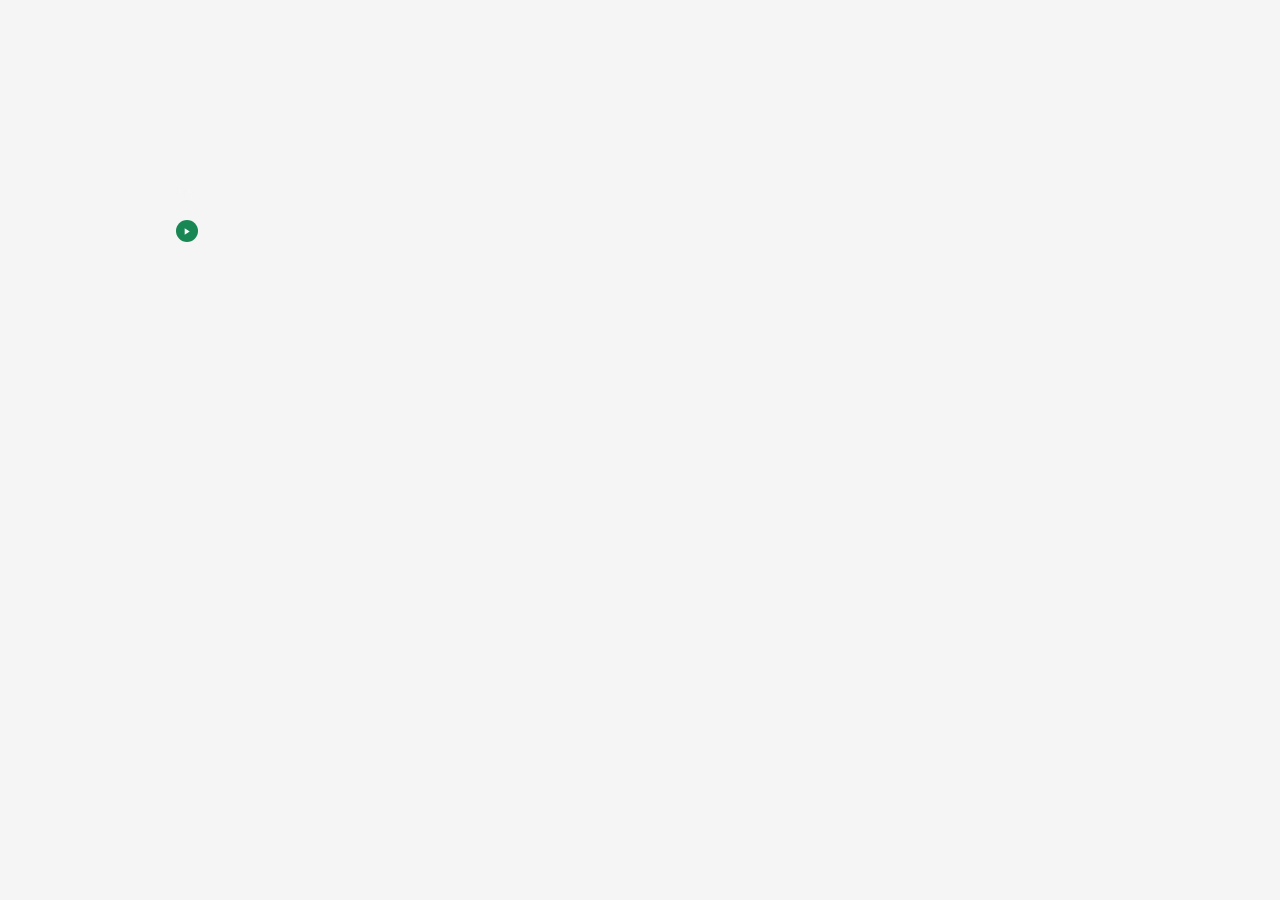
==== commit 0ba386a5: "misc" ====
--- a/index.html
+++ b/index.html
@@ -48,12 +48,24 @@
                             <img class="menu-img" src="images/calendar.svg" />
                         </div>
                         <div id="menu-div-quran" class="menu-div menu-quran pointerOn rounded">
-                            <svg class="menu-img quran-menu-icon" xmlns="http://www.w3.org/2000/svg" viewBox="0 0 24 24"
-                                fill="none" stroke="currentColor" stroke-width="2" stroke-linecap="round"
+                            <svg class="menu-img quran-menu-icon" xmlns="http://www.w3.org/2000/svg" viewBox="20 50 536 440"
+                                fill="none" stroke="currentColor" stroke-width="16" stroke-linecap="round"
                                 stroke-linejoin="round">
-                                <path d="M12 7v14" />
-                                <path
-                                    d="M3 18a1 1 0 0 1-1-1V4a1 1 0 0 1 1-1h5a4 4 0 0 1 4 4 4 4 0 0 1 4-4h5a1 1 0 0 1 1 1v13a1 1 0 0 1-1 1h-6a3 3 0 0 0-3 3 3 3 0 0 0-3-3z" />
+                                <path d="M136 98 100 88 42 268 288 336 534 268 476 88 440 98" />
+                                <path d="M42 268v24l246 68 246-68v-24" />
+                                <path d="M142 70Q222 88 288 124 354 88 434 70L476 222Q370 238 288 296 206 238 100 222Z" />
+                                <path d="M288 124v172" />
+                                <path d="M100 222Q200 250 288 318 376 250 476 222" />
+                                <path d="M166 104 254 132 258 222Q210 196 150 188Z" stroke-width="10" />
+                                <path d="M410 104 322 132 318 222Q366 196 426 188Z" stroke-width="10" />
+                                <path d="M176 128l62 18M174 144l66 19M172 160l68 20M170 176l70 21" stroke-width="8" />
+                                <path d="M400 128l-62 18M402 144l-66 19M404 160l-68 20M406 176l-70 21" stroke-width="8" />
+                                <path d="M274 340v18M302 340v18" />
+                                <circle cx="288" cy="378" r="15" />
+                                <path d="M76 312 52 446 270 380M500 312 524 446 306 380" />
+                                <path d="M90 326 72 424 250 372ZM486 326 504 424 326 372Z" fill="currentColor" stroke-width="6" />
+                                <path d="M52 446 40 470 276 398M524 446 536 470 300 398" />
+                                <path class="q-flip" d="M288 124Q354 88 434 70L476 222Q370 238 288 296Z" stroke-width="12" />
                             </svg>
                         </div>
                         <button id="quranHeaderToggle" type="button" class="quran-header-toggle"
@@ -64,8 +76,9 @@
                                     d="M6 5h4v14H6zM14 5h4v14h-4z" /></svg></button>
                     </div>
 
-                    <div id="stopAdhanDiv" class="pointerOn rounded" style="background-color: #F20031; display:none;">
-                        <img class="menu-img" src="images/pause.svg" />
+                    <div id="stopAdhanDiv" class="pointerOn" style="display:none;">
+                        <svg xmlns="http://www.w3.org/2000/svg" viewBox="0 0 24 24" fill="currentColor"><path
+                                d="M6 5h4v14H6zM14 5h4v14h-4z" /></svg>
                     </div>
 
                     <div class="d-flex flex-row align-items-center justify-content-end gap-1">
@@ -177,8 +190,7 @@
 
                     <div class="d-flex flex-row justify-content-between gap-1 mt-2">
                         <div class="adhansToggle bg-darkish rounded px-2 py-1 pointerOn flex-fill">
-                            <img src="images/on.png" class="adhan-on" style="display:none;" />
-                            <img src="images/off.png" class="adhan-off" style="display:none;" />
+                            <span class="px-switch" id="adhanEnabledSwitch"></span>
                             <span class="badge px-1" id="enableAdhanCallsTitle"></span>
                             <img class="adhan-on" src="images/audio-on.png" style="height:19px; display: none;" />
                             <img class="adhan-off" src="images/audio-off.png" style="height:19px; display:none;" />
@@ -190,26 +202,22 @@
                     </div>
 
                     <div id="desktopNotificationsToggle" class="bg-darkish rounded px-2 py-1 mt-1 pointerOn flex-fill">
-                        <img src="images/on.png" id="desktopNotificationsOn" style="display:none;" />
-                        <img src="images/off.png" id="desktopNotificationsOff" style="display:none;" />
+                        <span class="px-switch" id="desktopNotificationsSwitch"></span>
                         <span class="badge px-1" id="desktopNotificationsTitle"></span>
                     </div>
 
                     <div id="hanafiAsrToggle" class="bg-darkish rounded px-2 py-1 mt-1 pointerOn">
-                        <img src="images/on.png" class="hanafiAsrOption" id="hanafiAsrOn" style="display:none;" />
-                        <img src="images/off.png" class="hanafiAsrOption" id="hanafiAsrOff" style="display:none;" />
+                        <span class="px-switch" id="hanafiAsrSwitch"></span>
                         <span class="badge px-1" id="hanafiAsrTitle"></span>
                     </div>
 
                     <div class="d-flex flex-row justify-content-between gap-1 mt-1">
                         <div id="showImsakToggle" class="bg-darkish rounded px-2 py-1 pointerOn flex-fill">
-                            <img src="images/on.png" class="showImsakOption" id="showImsakOn" style="display:none;" />
-                            <img src="images/off.png" class="showImsakOption" id="showImsakOff" style="display:none;" />
+                            <span class="px-switch" id="showImsakSwitch"></span>
                             <span class="badge px-1" id="showImsakTitle"></span>
                         </div>
                         <div id="showDuhaToggle" class="bg-darkish rounded px-2 py-1 pointerOn flex-fill">
-                            <img src="images/on.png" class="showDuhaOption" id="showDuhaOn" style="display:none;" />
-                            <img src="images/off.png" class="showDuhaOption" id="showDuhaOff" style="display:none;" />
+                            <span class="px-switch" id="showDuhaSwitch"></span>
                             <span class="badge px-1 duhaText"></span>
                         </div>
 
@@ -217,21 +225,17 @@
 
                     <div class="d-flex flex-row justify-content-between gap-1 mt-1">
                         <div id="showMidnightToggle" class="bg-darkish rounded px-2 py-1 pointerOn flex-fill">
-                            <img src="images/on.png" class="showMidnightOption" id="showMidnightOn"
-                                style="display:none;" />
-                            <img src="images/off.png" class="showMidnightOption" id="showMidnightOff"
-                                style="display:none;" />
+                            <span class="px-switch" id="showMidnightSwitch"></span>
                             <span class="badge px-1" id="showMidnightTitle"></span>
                         </div>
                         <div id="hour24Toggle" class="bg-darkish rounded px-2 py-1 pointerOn flex-fill">
-                            <img src="images/on.png" class="hour24Option" id="hour24On" style="display:none;" />
-                            <img src="images/off.png" class="hour24Option" id="hour24Off" style="display:none;" />
+                            <span class="px-switch" id="hour24Switch"></span>
                             <span class="badge px-1" id="hour24Title"></span>
                         </div>
                     </div>
                 </div>
 
-                <div id="adhanOffsetSettings" class="tabDiv text-start h-100 pb-3" style="display:none;">
+                <div id="adhanOffsetSettings" class="tabDiv text-start h-100 pb-2" style="display:none;">
 
                     <div class="d-flex flex-column h-100 justify-content-between" style="overflow: hidden;">
 
@@ -315,64 +319,73 @@
 
                 <div id="alarmsSettings" class="tabDiv text-start h-100 pt-2 pb-2" style="display:none;">
 
-                    <div class="d-flex flex-column h-100" style="overflow:hidden;">
-
-                    <div class="flex-shrink-0">
-
-                    <ul class="nav nav-pills nav-justified" id="alarms-tab" role="tablist">
-                        <li class="nav-item" role="presentation">
-                            <button class="nav-link active btn-sm py-1" id="add-alarm-tab"
-                                data-bs-toggle="pill" data-bs-target="#add-alarm-pane" type="button" role="tab">+
-                                <span class="alarmTabText">Alarm</span></button>
-                        </li>
-                        <li class="nav-item" role="presentation">
-                            <button class="nav-link btn-sm py-1" id="add-nafl-tab"
-                                data-bs-toggle="pill" data-bs-target="#add-nafl-pane" type="button" role="tab">+
-                                <span class="naflTabText">Nafl Alarm</span></button>
-                        </li>
-                    </ul>
-
-                    <div class="tab-content py-2 px-2 mb-3" id="alarms-tabContent">
-
-                        <div class="tab-pane fade show active" id="add-alarm-pane" role="tabpanel">
-                            <select id="alarmSound" class="form-control form-control-sm mb-2"></select>
-                            <select id="alarmFrequency" class="form-control form-control-sm mb-2">
-                                <option value="W" class="weekdaysText">Weekdays</option>
-                                <option value="E" class="everydayText">Everyday</option>
-                            </select>
-                            <div class="d-flex flex-row align-items-center gap-1">
-                                <span class="small" style="padding-inline-end:5px;">at</span>
-                                <select id="alarmHour" class="form-control form-control-sm p-1"></select>
-                                <span class="small">:</span>
-                                <select id="alarmMinute" class="form-control form-control-sm p-1"></select>
-                                <select id="alarmAp" class="form-control form-control-sm p-1">
-                                    <option value="am">am</option>
-                                    <option value="pm">pm</option>
+                    <!-- List view: alarm count header + Add button, shown first -->
+                    <div id="alarmListView" class="d-flex flex-column h-100" style="overflow:hidden;">
+
+                        <div class="flex-shrink-0 d-flex align-items-center justify-content-between mb-2">
+                            <div class="alarms-header-title"><span class="alarmsHeaderText">Alarms</span> <span id="alarmsCount">(0)</span></div>
+                            <button id="showAlarmFormBtn" type="button" class="btn btn-xs alarm-add-btn"><span class="alarm-add-plus">+</span> <span class="addAlarmText">Add</span></button>
+                        </div>
+
+                        <div id="alarmsList" class="flex-grow-1 csb pe-1" style="overflow-y:auto; min-height:0;"></div>
+
+                    </div>
+
+                    <!-- Form view: hidden until the user taps Add -->
+                    <div id="alarmFormView" class="alarm-hidden">
+
+                        <div class="alarm-form-head">
+                            <button id="alarmFormBackBtn" type="button" class="alarm-back-btn" aria-label="Back"><svg xmlns="http://www.w3.org/2000/svg" width="14" height="14" viewBox="0 0 24 24" fill="none" stroke="currentColor" stroke-width="3" stroke-linecap="round" stroke-linejoin="round"><polyline points="15 18 9 12 15 6"/></svg></button>
+
+                            <ul class="nav nav-pills nav-justified" id="alarms-tab" role="tablist">
+                                <li class="nav-item" role="presentation">
+                                    <button class="nav-link active btn-sm py-1" id="add-alarm-tab"
+                                        data-bs-toggle="pill" data-bs-target="#add-alarm-pane" type="button" role="tab"><span class="alarmTabText">Alarm</span></button>
+                                </li>
+                                <li class="nav-item" role="presentation">
+                                    <button class="nav-link btn-sm py-1" id="add-nafl-tab"
+                                        data-bs-toggle="pill" data-bs-target="#add-nafl-pane" type="button" role="tab"><span class="naflTabText">Nafl Alarm</span></button>
+                                </li>
+                            </ul>
+                        </div>
+
+                        <div class="tab-content py-2 px-2" id="alarms-tabContent">
+
+                            <div class="tab-pane fade show active" id="add-alarm-pane" role="tabpanel">
+                                <select id="alarmSound" class="form-control form-control-sm mb-2"></select>
+                                <select id="alarmFrequency" class="form-control form-control-sm mb-2">
+                                    <option value="W" class="weekdaysText">Weekdays</option>
+                                    <option value="E" class="everydayText">Everyday</option>
                                 </select>
-                                <button id="addAlarmButton" type="button"
-                                    class="btn btn-sm btn-warning px-3 ms-auto">+</button>
-                            </div>
-                        </div>
-
-                        <div class="tab-pane fade" id="add-nafl-pane" role="tabpanel">
-                            <select id="naflSound" class="form-control form-control-sm mb-2"></select>
-                            <select id="naflVakit" class="form-control form-control-sm mb-2"></select>
-                            <div class="d-flex flex-row align-items-center gap-1">
-                                <select id="naflMinutes" class="form-control form-control-sm p-1"></select>
-                                <select id="naflWhen" class="form-control form-control-sm p-1">
-                                    <option value="before" class="beforeText">before</option>
-                                    <option value="after" class="afterText">after</option>
-                                </select>
-                                <button id="addNaflButton" type="button"
-                                    class="btn btn-sm btn-success px-3 ms-auto">+</button>
-                            </div>
-                        </div>
-
-                    </div>
-
-                    </div>
-
-                    <div id="alarmsList" class="flex-grow-1 csb pe-1" style="overflow-y:auto; min-height:0;"></div>
+                                <div class="d-flex flex-row align-items-center gap-1">
+                                    <span class="small" style="padding-inline-end:5px;">at</span>
+                                    <select id="alarmHour" class="form-control form-control-sm p-1"></select>
+                                    <span class="small">:</span>
+                                    <select id="alarmMinute" class="form-control form-control-sm p-1"></select>
+                                    <select id="alarmAp" class="form-control form-control-sm p-1">
+                                        <option value="am">am</option>
+                                        <option value="pm">pm</option>
+                                    </select>
+                                    <button id="addAlarmButton" type="button"
+                                        class="btn btn-sm btn-warning px-3 ms-auto">+</button>
+                                </div>
+                            </div>
+
+                            <div class="tab-pane fade" id="add-nafl-pane" role="tabpanel">
+                                <select id="naflSound" class="form-control form-control-sm mb-2"></select>
+                                <select id="naflVakit" class="form-control form-control-sm mb-2"></select>
+                                <div class="d-flex flex-row align-items-center gap-1">
+                                    <select id="naflMinutes" class="form-control form-control-sm p-1"></select>
+                                    <select id="naflWhen" class="form-control form-control-sm p-1">
+                                        <option value="before" class="beforeText">before</option>
+                                        <option value="after" class="afterText">after</option>
+                                    </select>
+                                    <button id="addNaflButton" type="button"
+                                        class="btn btn-sm btn-success px-3 ms-auto">+</button>
+                                </div>
+                            </div>
+
+                        </div>
 
                     </div>
 
@@ -404,6 +417,8 @@
                         <div class="quran-controls d-flex flex-column flex-grow-1 justify-content-center">
 
                             <div class="quran-display">
+                                <button id="quranDispPrevBtn" type="button" class="quran-disp-nav quran-disp-prev" aria-label="Previous surah" title="Previous surah"><svg xmlns="http://www.w3.org/2000/svg" viewBox="0 0 24 24" aria-hidden="true"><defs><linearGradient id="quranArrowGoldL" x1="0" y1="0" x2="0" y2="1"><stop offset="0" stop-color="#fdeeb8"/><stop offset="0.55" stop-color="#e7cf86"/><stop offset="1" stop-color="#d4af37"/></linearGradient></defs><path d="M16 3 6.9 11.3Q6.2 12 6.9 12.7L16 21 11.6 12Z" fill="url(#quranArrowGoldL)"/></svg></button>
+                                <button id="quranDispNextBtn" type="button" class="quran-disp-nav quran-disp-next" aria-label="Next surah" title="Next surah"><svg xmlns="http://www.w3.org/2000/svg" viewBox="0 0 24 24" aria-hidden="true"><defs><linearGradient id="quranArrowGoldR" x1="0" y1="0" x2="0" y2="1"><stop offset="0" stop-color="#fdeeb8"/><stop offset="0.55" stop-color="#e7cf86"/><stop offset="1" stop-color="#d4af37"/></linearGradient></defs><path d="M8 3 17.1 11.3Q17.8 12 17.1 12.7L8 21 12.4 12Z" fill="url(#quranArrowGoldR)"/></svg></button>
                                 <div id="quranSurahCaption" class="quran-surah-caption">
                                     <span id="quranSurahNumber" class="quran-surah-number"></span>
                                 </div>
@@ -412,10 +427,6 @@
                                     <button id="quranSurahBtn" type="button" class="quran-name-link"
                                         aria-label="Change surah">
                                         <span id="quranSurahName" class="quran-surah-name"></span>
-                                        <svg class="quran-disp-caret" xmlns="http://www.w3.org/2000/svg"
-                                            viewBox="0 0 24 24" fill="none" stroke="currentColor" stroke-width="2.5"
-                                            stroke-linecap="round" stroke-linejoin="round"><path
-                                                d="m6 9 6 6 6-6" /></svg>
                                     </button>
                                     <span id="quranSajdaBadge" class="quran-sajda-badge" style="display:none;"
                                         aria-hidden="true"><span class="quran-sajda-mark">۩</span></span>
@@ -428,6 +439,25 @@
                                                 stroke-linecap="round" stroke-linejoin="round"><path
                                                     d="M20 6 9 17l-5-5" /></svg></span>
                                     </span>
+                                </div>
+                                <div class="quran-links-row d-flex flex-row align-items-center justify-content-center">
+                                    <button id="quranReciterBtn" type="button" class="quran-reciter-btn" aria-label="Reciter"
+                                        title="Reciter">
+                                        <svg class="quran-mic" xmlns="http://www.w3.org/2000/svg" viewBox="0 0 24 24"
+                                            fill="none" stroke="currentColor" stroke-width="2" stroke-linecap="round"
+                                            stroke-linejoin="round"><rect x="9" y="2" width="6" height="12" rx="3" /><path
+                                                d="M5 10a7 7 0 0 0 14 0" /><line x1="12" y1="19" x2="12" y2="22" /></svg>
+                                        <span id="quranReciterName" class="quran-reciter-name">—</span>
+                                    </button>
+                                    <a id="quranComLink" class="quran-reciter-btn quran-com-link" target="_blank"
+                                        rel="noopener" aria-label="Open this surah on quran.com" title="Open on quran.com"
+                                        href="https://quran.com/1">
+                                        <svg class="quran-mic" xmlns="http://www.w3.org/2000/svg" viewBox="0 0 24 24"
+                                            fill="none" stroke="currentColor" stroke-width="2" stroke-linecap="round"
+                                            stroke-linejoin="round"><path d="M2 3h6a4 4 0 0 1 4 4v14a3 3 0 0 0-3-3H2z" /><path
+                                                d="M22 3h-6a4 4 0 0 0-4 4v14a3 3 0 0 1 3-3h7z" /></svg>
+                                        <span id="quranComLinkText" class="quran-reciter-name">quran.com</span>
+                                    </a>
                                 </div>
                             </div>
 
@@ -470,26 +500,6 @@
                                                 stroke="none" fill="currentColor" text-anchor="middle"
                                                 font-family="sans-serif">10</text></svg></button>
                                 </div>
-
-                                <div class="quran-links-row d-flex flex-row align-items-center justify-content-center">
-                                    <button id="quranReciterBtn" type="button" class="quran-reciter-btn" aria-label="Reciter"
-                                        title="Reciter">
-                                        <svg class="quran-mic" xmlns="http://www.w3.org/2000/svg" viewBox="0 0 24 24"
-                                            fill="none" stroke="currentColor" stroke-width="2" stroke-linecap="round"
-                                            stroke-linejoin="round"><rect x="9" y="2" width="6" height="12" rx="3" /><path
-                                                d="M5 10a7 7 0 0 0 14 0" /><line x1="12" y1="19" x2="12" y2="22" /></svg>
-                                        <span id="quranReciterName" class="quran-reciter-name">—</span>
-                                    </button>
-                                    <a id="quranComLink" class="quran-reciter-btn quran-com-link" target="_blank"
-                                        rel="noopener" aria-label="Open this surah on quran.com" title="Open on quran.com"
-                                        href="https://quran.com/1">
-                                        <svg class="quran-mic" xmlns="http://www.w3.org/2000/svg" viewBox="0 0 24 24"
-                                            fill="none" stroke="currentColor" stroke-width="2" stroke-linecap="round"
-                                            stroke-linejoin="round"><path d="M2 3h6a4 4 0 0 1 4 4v14a3 3 0 0 0-3-3H2z" /><path
-                                                d="M22 3h-6a4 4 0 0 0-4 4v14a3 3 0 0 1 3-3h7z" /></svg>
-                                        <span id="quranComLinkText" class="quran-reciter-name">quran.com</span>
-                                    </a>
-                                </div>
                             </div>
 
                             <div class="quran-khatm">
@@ -499,31 +509,49 @@
                                 </div>
                                 <div id="quranKhatmBar" class="quran-khatm-bar"></div>
                             </div>
+
+                            <div class="quran-footer">
+                                <button id="quranAutoContinueToggle" type="button" class="quran-auto-toggle" role="switch" aria-checked="true">
+                                    <span id="quranAutoContinueLabel" class="quran-auto-label">Auto-continue next surah</span>
+                                    <span class="quran-switch" aria-hidden="true"><span class="quran-switch-knob"></span></span>
+                                </button>
+                            </div>
                         </div>
 
                     </div>
 
                     <div id="quranCongrats" class="quran-congrats-overlay" style="display:none;">
                         <div class="quran-congrats-inner">
-                            <div class="quran-congrats-emblem" aria-hidden="true">
-                                <svg viewBox="0 0 64 64" xmlns="http://www.w3.org/2000/svg">
+                            <div class="quran-congrats-ornament" aria-hidden="true">
+                                <svg viewBox="0 0 64 72" xmlns="http://www.w3.org/2000/svg">
                                     <defs>
-                                        <linearGradient id="quranGoldStar" x1="0" y1="0" x2="0" y2="1">
+                                        <linearGradient id="quranGoldArch" x1="0" y1="0" x2="0" y2="1">
                                             <stop offset="0" stop-color="#fdeeb8" />
                                             <stop offset="0.55" stop-color="#e7cf86" />
                                             <stop offset="1" stop-color="#d4af37" />
                                         </linearGradient>
                                     </defs>
-                                    <path fill="url(#quranGoldStar)"
-                                        d="M 32 3 L 36.78 20.45 L 52.51 11.49 L 43.55 27.22 L 61 32 L 43.55 36.78 L 52.51 52.51 L 36.78 43.55 L 32 61 L 27.22 43.55 L 11.49 52.51 L 20.45 36.78 L 3 32 L 20.45 27.22 L 11.49 11.49 L 27.22 20.45 Z" />
-                                    <circle cx="32" cy="32" r="9" fill="none" stroke="#8a6d1f"
-                                        stroke-width="1.5" opacity="0.5" />
+                                    <!-- pointed mihrab arch: gold band between the outer and inner arch -->
+                                    <path fill="url(#quranGoldArch)" fill-rule="evenodd" stroke="#8a6d1f" stroke-width="1"
+                                        stroke-linejoin="round"
+                                        d="M11 67V35C11 21 21 12 32 3C43 12 53 21 53 35V67ZM18 67V36C18 26 25 18 32 11C39 18 46 26 46 36V67Z" />
+                                    <!-- plinth -->
+                                    <rect x="7" y="66" width="50" height="4" rx="1" fill="url(#quranGoldArch)" stroke="#8a6d1f"
+                                        stroke-width="1" />
+                                    <!-- hanging lamp -->
+                                    <path d="M32 11V27" stroke="#c2a86a" stroke-width="1" />
+                                    <path d="M26 30H38L35.5 37H28.5Z" fill="url(#quranGoldArch)" />
+                                    <path d="M29.5 37H34.5L32 41Z" fill="#d4af37" />
                                 </svg>
                             </div>
                             <div class="quran-congrats-flourish" aria-hidden="true">
                                 <span class="quran-congrats-diamond"></span>
                             </div>
                             <div id="quranCongratsText" class="quran-congrats-text"></div>
+                            <div class="quran-congrats-dua csb" dir="rtl" lang="ar">
+                                <p>الحمد لله رب العالمين، والصلاة والسلام على سيدنا محمد وعلى آله وصحبه أجمعين. واعفُ عنا واغفر لنا وارحمنا، أنت مولانا وأنت أرحم الراحمين، أنت مولانا وأنت أكرم الأكرمين، أنت مولانا وأنت أرحم الراحمين، أنت مولانا فانصرنا على القوم الكافرين.</p>
+                                <p>اللهم إنا نسألك رحمةً من عندك تهدّئ بها روعنا، وتلمّ بها شعثنا، وتجمع بها شملنا، وتشفي بها مرضانا، وتزكّي بها أعمالنا، وتلهمنا بها رشدنا، يا جامع الناس. اللهم اجمع أمة محمد على نور هدايتك يا جامع</p>
+                            </div>
                             <button id="quranKhatmReset" type="button" class="quran-congrats-reset"></button>
                         </div>
                     </div>
--- a/css/smart-azan-clock.css
+++ b/css/smart-azan-clock.css
@@ -25,7 +25,7 @@
 }
 
 #topCard {
-    width: 359px;
+    width: 340px;
     height: 579px;
 }
 
@@ -68,14 +68,42 @@
 }
 
 /* Qur'an book menu icon: whitesmoke strokes normally, green lines while audio plays
-   (#menu-div-quran gets .playing from quranUpdateHeaderToggle) */
+   (#menu-div-quran gets .playing from quranUpdateHeaderToggle); the wide, edge-to-edge
+   viewBox would otherwise stretch it past the other header icons, so pin a square box */
 .quran-menu-icon {
+    width: 30px;
+    padding: 4px;
     color: whitesmoke;
     transition: color 0.12s ease;
 }
 
 #menu-div-quran.playing .quran-menu-icon {
     color: #22c55e;
+}
+
+/* Page turn while playing: .q-flip is a copy of the right page's outline, mirrored
+   across the spine (its bbox's left edge) so it lands exactly on the left page */
+.quran-menu-icon .q-flip {
+    opacity: 0;
+    transform-box: fill-box;
+    transform-origin: 0 50%;
+}
+
+#menu-div-quran.playing .q-flip {
+    animation: quranPageFlip 30s linear infinite;   /* one ~1.2s turn every 30s */
+}
+
+@keyframes quranPageFlip {
+    0%   { transform: scaleX(1);  opacity: 0; animation-timing-function: ease-in-out; }
+    0.6% { transform: scaleX(1);  opacity: 1; animation-timing-function: ease-in-out; }
+    4%   { transform: scaleX(-1); opacity: 1; }
+    5%, 100% { transform: scaleX(-1); opacity: 0; }
+}
+
+@media (prefers-reduced-motion: reduce) {
+    #menu-div-quran.playing .q-flip {
+        animation: none;
+    }
 }
 
 /* Qur'an playback streams audio from a CDN, so the whole feature is useless with no
@@ -83,6 +111,11 @@
    (#quranHeaderToggle) get this class while the device is offline (see
    quranUpdateConnectivity in js/index.js) */
 .quran-offline-hidden {
+    display: none !important;
+}
+
+/* header Qur'an toggle is hidden while an adhan is being called (setFields in js/index.js) */
+.adhan-hidden {
     display: none !important;
 }
 
@@ -136,6 +169,72 @@
     display: inline;
 }
 
+/* red stop-adhan button in the header: same 22px circle + 11px pause glyph as the
+   Qur'an toggle it replaces while an adhan is being called */
+#stopAdhanDiv {
+    flex-shrink: 0;
+    width: 22px;
+    height: 22px;
+    border-radius: 50%;
+    background-color: #F20031;
+    color: #fff;
+    display: inline-flex;
+    align-items: center;
+    justify-content: center;
+}
+
+#stopAdhanDiv:hover {
+    background-color: #c80028;
+}
+
+#stopAdhanDiv svg {
+    width: 11px;
+    height: 11px;
+}
+
+/* adhan preview button in the adhan settings rows: green play circle, red pause circle
+   (.playing, set by playAudio/stopAudio) - same 22px / 11px icon as the header buttons */
+.playAudioButton {
+    flex-shrink: 0;
+    width: 22px;
+    height: 22px;
+    padding: 0;
+    border: 0;
+    border-radius: 50%;
+    background-color: #198754;
+    color: #fff;
+    display: inline-flex;
+    align-items: center;
+    justify-content: center;
+    cursor: pointer;
+}
+
+.playAudioButton:hover {
+    background-color: #157347;
+}
+
+.playAudioButton.playing {
+    background-color: #F20031;
+}
+
+.playAudioButton.playing:hover {
+    background-color: #c80028;
+}
+
+.playAudioButton .aicon {
+    width: 11px;
+    height: 11px;
+}
+
+.playAudioButton .apause,
+.playAudioButton.playing .aplay {
+    display: none;
+}
+
+.playAudioButton.playing .apause {
+    display: inline;
+}
+
 .btn-xs {
     padding: 0px 7px;
     font-size: 13px;
@@ -227,7 +326,72 @@
 
 #alarms-tab {
     gap: 0;
+    margin-bottom: 0;
+    flex: 1 1 auto;
+    min-width: 0;
+}
+
+/* View toggle for the alarm page. #alarmListView carries Bootstrap's
+   .d-flex (display:flex !important), so a plain jQuery .hide() (inline
+   display:none) is ignored; this !important class (loaded after Bootstrap)
+   wins, so we toggle it instead of using .hide()/.show(). */
+.alarm-hidden {
+    display: none !important;
+}
+
+/* List-view header: "Alarms (N)" on the start side, the round + Add button on
+   the end side. */
+.alarms-header-title {
+    font-size: 0.95rem;
+    font-weight: 700;
+    color: whitesmoke;
+}
+
+/* Add button: the offsets tab's btn btn-xs shape, in the alarm gold accent
+   (same colors as #addAlarmButton / the active Alarm tab) */
+.alarm-add-btn {
+    display: inline-flex;
+    align-items: center;
+    gap: 4px;
+    flex-shrink: 0;
+    padding: 2px 10px;
+    font-size: 14px;
+    --bs-btn-color: #000;
+    --bs-btn-bg: #ffc107;
+    --bs-btn-border-color: #ffc107;
+    --bs-btn-hover-color: #000;
+    --bs-btn-hover-bg: #ffca2c;
+    --bs-btn-hover-border-color: #ffca2c;
+    --bs-btn-active-color: #000;
+    --bs-btn-active-bg: #ffca2c;
+    --bs-btn-active-border-color: #ffca2c;
+    --bs-btn-focus-shadow-rgb: 255, 193, 7;
+}
+
+/* Form-view header row: back button + the Alarm / Nafl type selector. */
+.alarm-form-head {
+    display: flex;
+    align-items: center;
+    gap: 8px;
     margin-bottom: 8px;
+}
+
+.alarm-back-btn {
+    display: inline-flex;
+    align-items: center;
+    justify-content: center;
+    flex-shrink: 0;
+    border: 0;
+    background-color: #31373E;
+    color: #9aa0a6;
+    border-radius: 20px;
+    padding: 5px 11px;
+    cursor: pointer;
+}
+
+.alarm-back-btn:hover {
+    color: whitesmoke;
+    background-color: #3b424a;
 }
 
 /* Segmented look matching the icon-style selector: joined buttons,
@@ -258,12 +422,12 @@
 }
 
 #alarms-tab #add-alarm-tab.active {
-    color: #212529;
-    background-color: #d4af37;
+    color: #000;
+    background-color: #ffc107;
 }
 
 #alarms-tab #add-nafl-tab.active {
-    color: whitesmoke;
+    color: white;
     background-color: #5a9e7a;
 }
 
@@ -296,23 +460,23 @@
     font-weight: 700;
 }
 
-/* Recolor the round + buttons off Bootstrap's loud btn-warning/btn-success
-   to the alarm/nafl accents (soft gold / sage green). ID specificity wins
+/* Recolor the round + buttons to the alarm/nafl accents (gold #ffc107 /
+   sage green). ID specificity wins
    over the .btn-* classes; the shadow var tames the focus glow to match. */
 #addAlarmButton {
-    color: #212529;
-    background-color: #d4af37;
-    border-color: #d4af37;
-    --bs-btn-focus-shadow-rgb: 212, 175, 55;
+    color: #000;
+    background-color: #ffc107;
+    border-color: #ffc107;
+    --bs-btn-focus-shadow-rgb: 255, 193, 7;
 }
 
 #addAlarmButton:hover {
-    background-color: #dcbb4f;
-    border-color: #dcbb4f;
+    background-color: #ffca2c;
+    border-color: #ffca2c;
 }
 
 #addNaflButton {
-    color: whitesmoke;
+    color: white;
     background-color: #5a9e7a;
     border-color: #5a9e7a;
     --bs-btn-focus-shadow-rgb: 90, 158, 122;
@@ -867,6 +1031,7 @@
 /* surah display — the top "card": surah number, Arabic + English name, completed toggle.
    Grouped in a subtle rounded panel so it reads as one distinct block (matches .quran-playback). */
 .quran-display {
+    position: relative;   /* anchor the flanking prev / next surah arrows */
     padding: 12px 14px;
     text-align: center;
     background: rgba(255, 255, 255, 0.03);
@@ -874,7 +1039,60 @@
     border-radius: 16px;
 }
 
-/* only the English surah name (+ its caret) opens the surah picker */
+/* previous / next surah — artistic gold chevrons flanking the surah display. Absolutely
+   positioned so the centred block (number, Arabic + English name, check) is untouched; they
+   read as page-turn arrows for the surah "card", dimmed at the first / last surah. */
+.quran-disp-nav {
+    position: absolute;
+    top: 50%;
+    transform: translateY(-50%);
+    z-index: 2;
+    display: flex;
+    align-items: center;
+    justify-content: center;
+    width: 38px;
+    height: 60px;
+    padding: 0;
+    background: transparent;
+    border: 0;
+    cursor: pointer;
+    -webkit-tap-highlight-color: transparent;
+    filter: drop-shadow(0 2px 5px rgba(0, 0, 0, 0.55));
+    transition: filter 0.18s ease, transform 0.18s ease, opacity 0.18s ease;
+}
+
+.quran-disp-prev { left: 1px; }
+.quran-disp-next { right: 1px; }
+
+.quran-disp-nav svg {
+    width: 33px;
+    height: 33px;
+    display: block;
+}
+
+.quran-disp-prev:hover {
+    transform: translateY(-50%) translateX(-2px);
+    filter: drop-shadow(0 2px 9px rgba(212, 175, 55, 0.6));
+}
+
+.quran-disp-next:hover {
+    transform: translateY(-50%) translateX(2px);
+    filter: drop-shadow(0 2px 9px rgba(212, 175, 55, 0.6));
+}
+
+.quran-disp-prev:active { transform: translateY(-50%) translateX(-2px) scale(0.88); }
+.quran-disp-next:active { transform: translateY(-50%) translateX(2px) scale(0.88); }
+
+/* at the first / last surah the matching arrow has nowhere to go */
+.quran-disp-nav:disabled {
+    opacity: 0.25;
+    cursor: default;
+    pointer-events: none;
+    filter: none;
+    transform: translateY(-50%);
+}
+
+/* the English surah name is the tappable link that opens the surah picker */
 .quran-name-link {
     background: transparent;
     border: 0;
@@ -882,7 +1100,6 @@
     padding: 0;
     display: inline-flex;
     align-items: center;
-    gap: 6px;
     cursor: pointer;
 }
 
@@ -944,10 +1161,10 @@
     transform: rotate(45deg);   /* small diamond ornaments flanking the centre */
 }
 
-/* gentle fade/scale-in of the title block whenever the surah changes */
+/* gentle fade-in of the title block whenever the surah changes (fade only — no movement) */
 @keyframes quranTitleIn {
-    from { opacity: 0; transform: translateY(7px) scale(0.985); }
-    to   { opacity: 1; transform: none; }
+    from { opacity: 0; }
+    to   { opacity: 1; }
 }
 
 .quran-display.quran-anim {
@@ -959,24 +1176,12 @@
 }
 
 .quran-surah-name-row {
+    padding: 0 24px;   /* keep long names clear of the flanking gold arrows */
     display: inline-flex;
     align-items: center;
     justify-content: center;
     gap: 6px;
     margin-top: 12px;
-}
-
-.quran-disp-caret {
-    width: 20px;
-    height: 20px;
-    color: #c2a86a;   /* gold, tied to the surah caption — clearly reads as a dropdown */
-    flex-shrink: 0;
-    transition: color 0.15s ease, transform 0.15s ease;
-}
-
-.quran-name-link:hover .quran-disp-caret {
-    color: #e7cf86;
-    transform: translateY(1px);   /* subtle "open" nudge on hover */
 }
 
 .quran-surah-name {
@@ -993,9 +1198,9 @@
 
 .quran-surah-arabic {
     font-family: 'Amiri', 'Scheherazade New', 'Aref Ruqaa', 'Al Bayan', 'Geeza Pro', 'Noto Naskh Arabic', serif;
-    font-size: 30px;
+    font-size: 22px;
     line-height: 1.45;
-    margin: 16px auto 0;
+    margin: 8px auto 0;
     padding: 0 4px;
     width: fit-content;
     max-width: 100%;
@@ -1008,11 +1213,6 @@
     -webkit-text-fill-color: transparent;
     color: #e7cf86;   /* fallback where background-clip:text is unsupported */
     filter: drop-shadow(0 2px 5px rgba(0, 0, 0, 0.55));
-    transition: filter 0.15s ease;
-}
-
-.quran-surah-arabic:hover {
-    filter: drop-shadow(0 2px 7px rgba(212, 175, 55, 0.45));
 }
 
 /* reciter — a quiet pill (mic icon + name) that opens the reciter picker. Kept subdued so it
@@ -1026,10 +1226,10 @@
     justify-content: center;
     gap: 5px;
     padding: 3px 11px 3px 9px;
-    background: rgba(255, 255, 255, 0.05);
-    border: 1px solid rgba(255, 255, 255, 0.08);
+    background: rgba(194, 168, 106, 0.08);       /* soft gold pills, tied to the caption gold */
+    border: 1px solid rgba(194, 168, 106, 0.38);
     border-radius: 999px;
-    color: #adb5bd;
+    color: #c2a86a;
     cursor: pointer;
     transition: background-color 0.15s ease, border-color 0.15s ease, color 0.15s ease;
 }
@@ -1037,7 +1237,7 @@
 .quran-mic {
     width: 14px;
     height: 14px;
-    color: #8a9199;
+    color: #b89c60;   /* muted gold icon */
     flex-shrink: 0;
     transition: color 0.15s ease;
 }
@@ -1045,28 +1245,28 @@
 .quran-reciter-name {
     font-size: 11px;
     font-weight: 500;
-    color: #adb5bd;
+    color: #cdb676;   /* soft gold label */
     overflow: hidden;
     text-overflow: ellipsis;
     white-space: nowrap;
 }
 
 .quran-reciter-btn:hover {
-    background: rgba(255, 255, 255, 0.08);
-    border-color: rgba(255, 255, 255, 0.14);
+    background: rgba(194, 168, 106, 0.16);
+    border-color: rgba(194, 168, 106, 0.6);
 }
 
 .quran-reciter-btn:hover .quran-mic,
 .quran-reciter-btn:hover .quran-reciter-name {
-    color: #fff;
-}
-
-/* reciter + quran.com pills sit side by side at the bottom of the player card, below the
-   transport. The reciter pill may shrink (long names ellipsize); the quran.com link keeps its
-   full text. Spacing above comes from the .quran-playback column gap. */
+    color: #ecd79a;   /* brighter gold on hover */
+}
+
+/* reciter + quran.com pills sit at the bottom of the surah card, centred as a pair. The reciter
+   pill may shrink (long names ellipsize); the quran.com link keeps its full text. */
 .quran-links-row {
     gap: 8px;
     min-width: 0;
+    margin-top: 14px;   /* below the completion line, at the foot of the surah card */
 }
 
 .quran-links-row .quran-reciter-btn {
@@ -1207,8 +1407,8 @@
 
 .quran-toggle {
     flex-shrink: 0;
-    width: 64px;
-    height: 64px;
+    width: 48px;
+    height: 48px;
     padding: 0;
     margin: 0 2px;
     display: flex;
@@ -1228,8 +1428,8 @@
 }
 
 .quran-toggle .qicon {
-    width: 32px;
-    height: 32px;
+    width: 24px;
+    height: 24px;
 }
 
 .quran-toggle .qpause,
@@ -1341,7 +1541,118 @@
 /* the surah currently loaded in the player, in the tab's manuscript gold — a "you are here"
    on the khatm. Listed after .unread so it wins the fill; a completed surah is never .current
    (see quranApplyKhatm), so completion always stays green. */
-#quranKhatmBar .surah.current rect { fill: #d4af37; }
+#quranKhatmBar .surah.current rect { fill: #fbbf24; }
+
+/* auto-continue toggle — a compact on/off switch pinned to the bottom of the Qur'an tab. ON: when a
+   surah finishes the next one starts automatically (the long-standing behaviour). OFF: the next
+   surah is cued up but stays paused until the listener starts it. Matches the tab's grouped
+   cards (faint surface + hairline border) but rounded into a small pill. */
+.quran-footer {
+    display: flex;
+}
+
+.quran-auto-toggle {
+    flex: 1;                           /* full-width row, matching the cards above it */
+    display: flex;
+    align-items: center;
+    justify-content: space-between;    /* label on the left, switch on the right */
+    gap: 9px;
+    padding: 11px 14px;
+    background: rgba(255, 255, 255, 0.03);
+    border: 1px solid rgba(255, 255, 255, 0.08);
+    border-radius: 16px;
+    color: #8a9199;
+    font-size: 13px;
+    line-height: 1;
+    cursor: pointer;
+    transition: color 0.15s ease, border-color 0.15s ease;
+}
+
+.quran-auto-toggle:hover {
+    color: #aeb4bb;
+    border-color: rgba(255, 255, 255, 0.16);
+}
+
+.quran-auto-toggle:focus-visible {
+    outline: 2px solid rgba(34, 197, 94, 0.55);
+    outline-offset: 2px;
+}
+
+.quran-auto-label {
+    white-space: nowrap;
+}
+
+/* the switch itself: a small pill track with a sliding knob — muted grey when off, emerald when on */
+.quran-switch {
+    position: relative;
+    flex: 0 0 auto;
+    width: 30px;
+    height: 17px;
+    border-radius: 999px;
+    background: #3a424b;
+    transition: background 0.18s ease;
+}
+
+.quran-switch-knob {
+    position: absolute;
+    top: 2px;
+    left: 2px;
+    width: 13px;
+    height: 13px;
+    border-radius: 50%;
+    background: #cbd5e1;
+    transition: transform 0.18s ease, background 0.18s ease;
+}
+
+.quran-auto-toggle[aria-checked="true"] {
+    color: #cdd3da;
+}
+
+.quran-auto-toggle[aria-checked="true"] .quran-switch {
+    background: #22c55e;
+}
+
+.quran-auto-toggle[aria-checked="true"] .quran-switch-knob {
+    transform: translateX(13px);
+    background: #ffffff;
+}
+
+/* settings on/off switch — replaces the old images/on.png & images/off.png toggle icons used
+   across the times/settings tab (adhan calls, desktop notifications, hanafi asr, imsak, duha,
+   midnight, 24h). A single pill element whose ON/OFF state is set by toggling the .on class from
+   JS. Colours match the retired PNGs exactly: grey #575d63 off, blue #1383fb on, white knob;
+   33x19 keeps the footprint identical to the images it replaces. */
+.px-switch {
+    position: relative;
+    display: inline-block;
+    flex: 0 0 auto;
+    width: 33px;
+    height: 19px;
+    border-radius: 999px;
+    background: #575d63;
+    vertical-align: middle;
+    transition: background 0.18s ease;
+}
+
+.px-switch::after {
+    content: "";
+    position: absolute;
+    top: 2px;
+    left: 2px;
+    width: 15px;
+    height: 15px;
+    border-radius: 50%;
+    background: #ffffff;
+    transition: transform 0.18s ease;
+}
+
+.px-switch.on {
+    background: #1383fb;
+}
+
+.px-switch.on::after {
+    transform: translateX(14px);
+}
 
 /* khatm completion — a warm-gold celebration in the manuscript style, shown when all 114 surahs
    are complete (replaces the old inline green banner). Nested inside #quranTab so it hides with the
@@ -1364,8 +1675,8 @@
     align-items: center;
     justify-content: center;
     text-align: center;
-    padding: 24px 22px;
-    /* opaque manuscript backdrop with a soft gold halo behind the emblem */
+    padding: 16px 18px;
+    /* opaque manuscript backdrop with a soft gold halo behind the congrats line */
     background:
         radial-gradient(120% 60% at 50% 34%, rgba(212, 175, 55, 0.16), transparent 60%),
         #1b1e21;
@@ -1375,33 +1686,28 @@
     display: flex;
     flex-direction: column;
     align-items: center;
-    gap: 15px;
+    gap: 11px;
     max-width: 300px;
-}
-
-.quran-congrats-emblem {
-    width: 92px;
-    height: 92px;
-    filter: drop-shadow(0 3px 11px rgba(212, 175, 55, 0.4));
-    animation: quranEmblemIn 0.6s ease both;
-}
-
-.quran-congrats-emblem svg {
+    max-height: 100%;     /* lets the dua box shrink + scroll instead of overflowing the card */
+    min-height: 0;
+}
+
+/* mihrab arch with a hanging lamp, in warm gold */
+.quran-congrats-ornament {
+    flex-shrink: 0;
+    width: 52px;
+    height: 58px;
+    filter: drop-shadow(0 3px 10px rgba(212, 175, 55, 0.35));
+}
+
+.quran-congrats-ornament svg {
     display: block;
     width: 100%;
     height: 100%;
 }
 
-@keyframes quranEmblemIn {
-    from { opacity: 0; transform: scale(0.55) rotate(-30deg); }
-    to   { opacity: 1; transform: none; }
-}
-
-@media (prefers-reduced-motion: reduce) {
-    .quran-congrats-emblem { animation: none; }
-}
-
-/* gold rule with a small centered diamond — echoes the surah-caption flourish */
+/* gold rule with a small centered diamond between the ornament and the congrats line — echoes
+   the surah-caption flourish */
 .quran-congrats-flourish {
     display: flex;
     align-items: center;
@@ -1442,7 +1748,33 @@
     color: #e7cf86;   /* fallback where background-clip:text is unsupported */
 }
 
+/* khatm dua (Arabic, same text in every UI language) under the congrats line; scrolls when it
+   doesn't fit the card */
+.quran-congrats-dua {
+    flex: 0 1 auto;
+    min-height: 0;
+    overflow-y: auto;
+    padding: 8px 12px;
+    border: 1px solid rgba(194, 168, 106, 0.35);
+    border-radius: 8px;
+    background: rgba(212, 175, 55, 0.05);
+    font-family: 'Amiri', 'Scheherazade New', 'Al Bayan', 'Geeza Pro', 'Noto Naskh Arabic', serif;
+    font-size: 16px;
+    line-height: 1.85;
+    color: #efe3c2;
+    text-align: center;
+}
+
+.quran-congrats-dua p {
+    margin: 0;
+}
+
+.quran-congrats-dua p + p {
+    margin-top: 6px;
+}
+
 .quran-congrats-reset {
+    flex-shrink: 0;
     margin-top: 4px;
     background: linear-gradient(180deg, #e7cf86 0%, #d4af37 100%);
     border: 0;
@@ -1508,18 +1840,18 @@
 .quran-picker-list {
     flex: 1 1 auto;
     overflow-y: auto;
+    overflow-x: hidden;   /* rows never scroll sideways; long names ellipsize instead */
     min-height: 0;
 }
 
-/* reciter picker rows */
+/* reciter picker rows (tap row = pick reciter; tap heart = favourite) */
 .quran-picker-item {
     display: flex;
-    flex-direction: column;
-    align-items: flex-start;
+    flex-direction: row;
+    align-items: center;
+    gap: 8px;
     width: 100%;
     text-align: left;
-    background: transparent;
-    border: 0;
     border-bottom: 1px solid #2b3138;
     color: #e9ecef;
     padding: 8px 6px;
@@ -1532,6 +1864,15 @@
 
 .quran-picker-item.current {
     background: #14532d;
+}
+
+/* name + Arabic name stacked; takes the row's free width so the heart sits flush at the end */
+.quran-picker-item-text {
+    display: flex;
+    flex-direction: column;
+    align-items: flex-start;
+    flex: 1 1 auto;
+    min-width: 0;
 }
 
 .quran-picker-item-name {
@@ -1543,6 +1884,64 @@
     font-size: 12px;
     color: #adb5bd;
     direction: rtl;
+}
+
+/* heart toggle at the end of a reciter row: muted outline, filled gold when favourited */
+.quran-reciter-fav {
+    flex-shrink: 0;
+    position: relative;   /* anchor the enlarged (invisible) tap target below */
+    width: 30px;
+    height: 30px;
+    display: flex;
+    align-items: center;
+    justify-content: center;
+    padding: 0;
+    background: transparent;
+    border: 0;
+    color: #8a9199;
+    cursor: pointer;
+    transition: color 0.15s ease, transform 0.05s ease;
+}
+
+/* Forgiving tap target past the 30px box (mirrors .quran-srow-check) so a near-miss still hearts
+   the reciter instead of selecting it — the button's handler stops propagation. Invisible. */
+.quran-reciter-fav::before {
+    content: "";
+    position: absolute;
+    top: -6px;
+    bottom: -6px;
+    left: -8px;      /* covers the gap back toward the name */
+    right: -6px;
+}
+
+.quran-reciter-fav svg {
+    width: 18px;
+    height: 18px;
+    fill: none;
+    stroke: currentColor;
+    stroke-width: 2;
+    stroke-linecap: round;
+    stroke-linejoin: round;
+}
+
+.quran-reciter-fav:hover {
+    color: #c9ced3;
+}
+
+.quran-reciter-fav:active {
+    transform: scale(0.88);
+}
+
+.quran-reciter-fav.faved {
+    color: #e0b64d;   /* warm gold */
+}
+
+.quran-reciter-fav.faved svg {
+    fill: currentColor;
+}
+
+.quran-reciter-fav.faved:hover {
+    color: #ecc667;
 }
 
 /* surah picker rows (tap row = jump; tap check = toggle complete) */
@@ -1596,6 +1995,7 @@
 
 .quran-srow-check {
     flex-shrink: 0;
+    position: relative;   /* anchor the enlarged (invisible) tap target below */
     width: 24px;
     height: 24px;
     border-radius: 50%;
@@ -1609,6 +2009,18 @@
     cursor: pointer;
 }
 
+/* Forgiving tap target: extend the clickable area well past the 24px circle — into the row's
+   padding and the gap before it — so a near-miss still checks the surah off (the button's handler
+   stops propagation) instead of falling through to the row's select. Invisible; circle unchanged. */
+.quran-srow-check::before {
+    content: "";
+    position: absolute;
+    top: -8px;
+    bottom: -8px;
+    left: -11px;     /* covers the whole gap back to the Arabic name (main undershoot direction) */
+    right: -4px;     /* only as far as the row's right padding — any further overflows the list sideways */
+}
+
 .quran-srow-check svg {
     width: 14px;
     height: 14px;
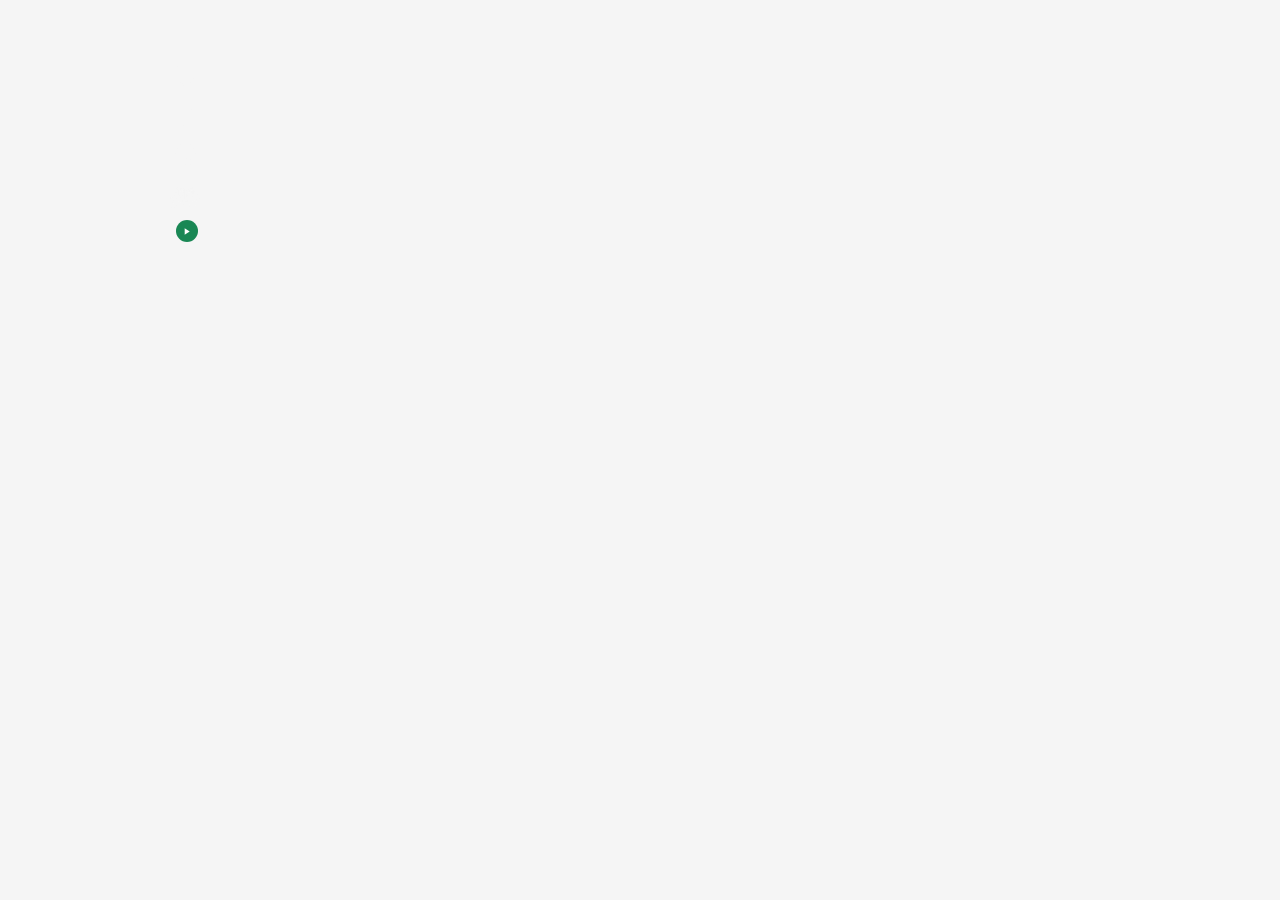
==== commit e84da2f5: "updates" ====
--- a/index.html
+++ b/index.html
@@ -48,25 +48,7 @@
                             <img class="menu-img" src="images/calendar.svg" />
                         </div>
                         <div id="menu-div-quran" class="menu-div menu-quran pointerOn rounded">
-                            <svg class="menu-img quran-menu-icon" xmlns="http://www.w3.org/2000/svg" viewBox="20 50 536 440"
-                                fill="none" stroke="currentColor" stroke-width="16" stroke-linecap="round"
-                                stroke-linejoin="round">
-                                <path d="M136 98 100 88 42 268 288 336 534 268 476 88 440 98" />
-                                <path d="M42 268v24l246 68 246-68v-24" />
-                                <path d="M142 70Q222 88 288 124 354 88 434 70L476 222Q370 238 288 296 206 238 100 222Z" />
-                                <path d="M288 124v172" />
-                                <path d="M100 222Q200 250 288 318 376 250 476 222" />
-                                <path d="M166 104 254 132 258 222Q210 196 150 188Z" stroke-width="10" />
-                                <path d="M410 104 322 132 318 222Q366 196 426 188Z" stroke-width="10" />
-                                <path d="M176 128l62 18M174 144l66 19M172 160l68 20M170 176l70 21" stroke-width="8" />
-                                <path d="M400 128l-62 18M402 144l-66 19M404 160l-68 20M406 176l-70 21" stroke-width="8" />
-                                <path d="M274 340v18M302 340v18" />
-                                <circle cx="288" cy="378" r="15" />
-                                <path d="M76 312 52 446 270 380M500 312 524 446 306 380" />
-                                <path d="M90 326 72 424 250 372ZM486 326 504 424 326 372Z" fill="currentColor" stroke-width="6" />
-                                <path d="M52 446 40 470 276 398M524 446 536 470 300 398" />
-                                <path class="q-flip" d="M288 124Q354 88 434 70L476 222Q370 238 288 296Z" stroke-width="12" />
-                            </svg>
+                            <img class="menu-img quran-menu-icon" src="images/quran.svg" />
                         </div>
                         <button id="quranHeaderToggle" type="button" class="quran-header-toggle"
                             aria-label="Play or pause Qur'an" title="Qur'an"><svg class="qicon qplay"
@@ -296,7 +278,9 @@
                             <div class="col-2">
                                 <button id="appResetButton" title="Reset"
                                     class="btn btn-danger col-12 p-1 text-light btn-sm">
-                                    <img src="images/reset.png" class="img-fluid" />
+                                    <svg xmlns="http://www.w3.org/2000/svg" width="16" height="16" viewBox="0 0 24 24"
+                                        fill="none" stroke="currentColor" stroke-width="2.5" stroke-linecap="round"
+                                        stroke-linejoin="round" aria-hidden="true"><path d="M3 12a9 9 0 1 0 3-6.7"/><polyline points="3 3 3 9 9 9"/></svg>
                                 </button>
                             </div>
 
--- a/css/smart-azan-clock.css
+++ b/css/smart-azan-clock.css
@@ -67,43 +67,12 @@
     height: 29px;
 }
 
-/* Qur'an book menu icon: whitesmoke strokes normally, green lines while audio plays
-   (#menu-div-quran gets .playing from quranUpdateHeaderToggle); the wide, edge-to-edge
+/* Qur'an book menu icon (<img>): images/quran.svg normally, swapped to quran-playing.svg
+   (green rehal stand) by quranUpdateHeaderToggle while audio plays; the wide, edge-to-edge
    viewBox would otherwise stretch it past the other header icons, so pin a square box */
 .quran-menu-icon {
     width: 30px;
     padding: 4px;
-    color: whitesmoke;
-    transition: color 0.12s ease;
-}
-
-#menu-div-quran.playing .quran-menu-icon {
-    color: #22c55e;
-}
-
-/* Page turn while playing: .q-flip is a copy of the right page's outline, mirrored
-   across the spine (its bbox's left edge) so it lands exactly on the left page */
-.quran-menu-icon .q-flip {
-    opacity: 0;
-    transform-box: fill-box;
-    transform-origin: 0 50%;
-}
-
-#menu-div-quran.playing .q-flip {
-    animation: quranPageFlip 30s linear infinite;   /* one ~1.2s turn every 30s */
-}
-
-@keyframes quranPageFlip {
-    0%   { transform: scaleX(1);  opacity: 0; animation-timing-function: ease-in-out; }
-    0.6% { transform: scaleX(1);  opacity: 1; animation-timing-function: ease-in-out; }
-    4%   { transform: scaleX(-1); opacity: 1; }
-    5%, 100% { transform: scaleX(-1); opacity: 0; }
-}
-
-@media (prefers-reduced-motion: reduce) {
-    #menu-div-quran.playing .q-flip {
-        animation: none;
-    }
 }
 
 /* Qur'an playback streams audio from a CDN, so the whole feature is useless with no
@@ -523,7 +492,7 @@
 }
 
 .alarm-item-schedule {
-    font-size: 11px;
+    font-size: 15px;
     color: #9aa0a6;
     line-height: 1.3;
     margin-top: 2px;
@@ -771,6 +740,7 @@
 
 #calendarTab {
     padding-top: 6px;
+    padding-bottom: 10px;
 }
 
 .cal-nav {
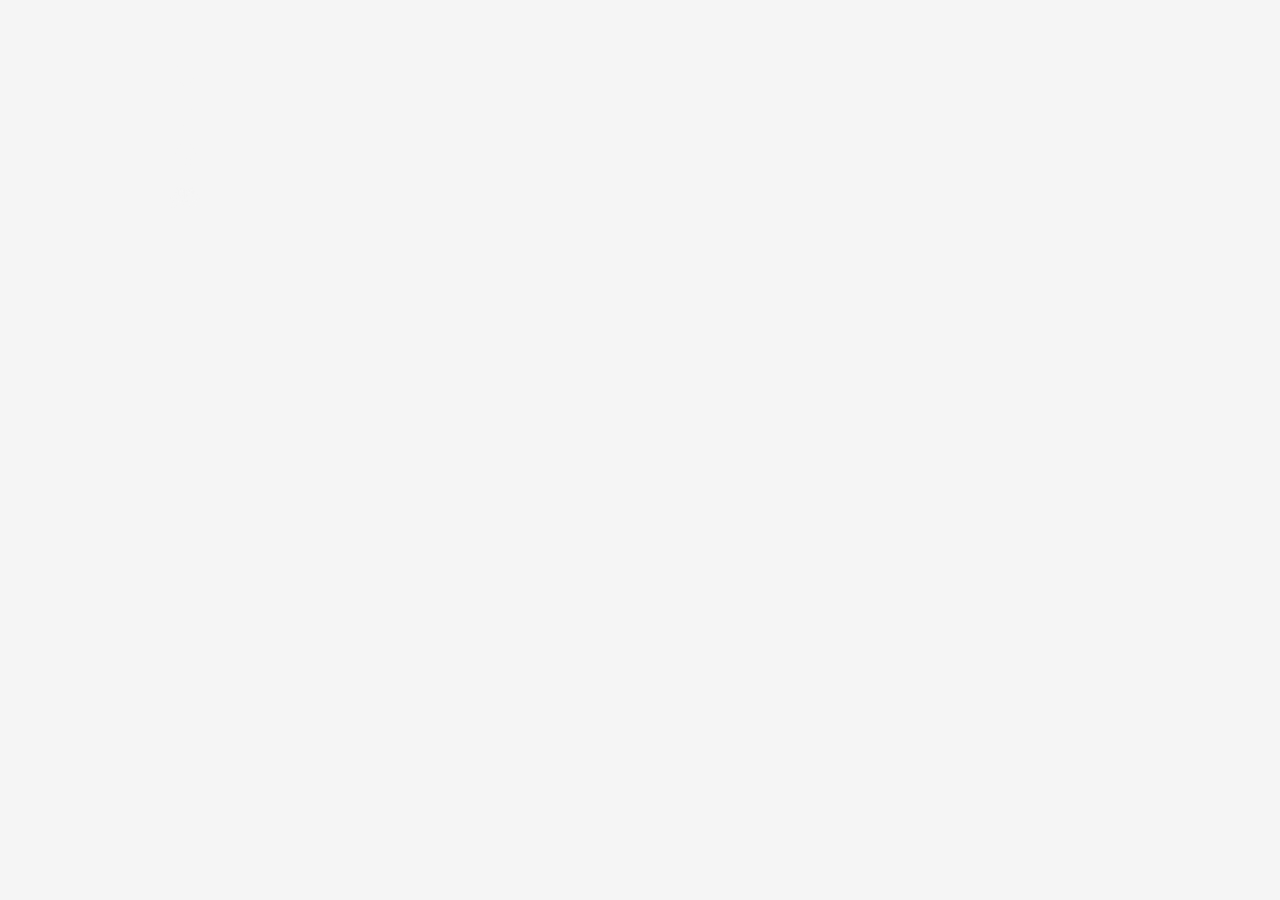
==== commit 76d910eb: "links" ====
--- a/index.html
+++ b/index.html
@@ -284,7 +284,6 @@
                                 </button>
                             </div>
 
-                            <!-- Info tab icon - temporarily hidden, may bring back later
                             <div class="col-2">
                                 <button id="infoIcon" title="About &amp; more from us"
                                     class="btn btn-secondary col-12 p-1 btn-sm">
@@ -293,7 +292,6 @@
                                         stroke-linejoin="round"><circle cx="12" cy="12" r="10"/><line x1="12" y1="16" x2="12" y2="12"/><line x1="12" y1="8" x2="12.01" y2="8"/></svg>
                                 </button>
                             </div>
-                            -->
 
                         </div>
 
@@ -378,20 +376,18 @@
                 <div id="infoTab" class="tabDiv text-start h-100 pt-2" style="display:none;">
                     <div class="d-flex flex-column h-100 csb pe-1" style="overflow-y:auto; min-height:0;">
                         <div class="info-thanks">
-                            <div class="info-thanks-title">Thank you! 🌙</div>
-                            <div class="info-thanks-text">Thanks for using our Prayer Times extension. For any
-                                questions or suggestions, contact us at <a href="mailto:info@azanclock.com"
-                                    class="info-inline-link">info@azanclock.com</a>.</div>
+                            <div class="info-thanks-text">Thanks for using our Prayer Times Chrome Extension. 🌙</div>
                             <a href="https://chromewebstore.google.com/detail/prayer-times-chrome-exten/fbkmgnkliklgbmanjkmiihkdioepnkce/reviews"
-                                target="_blank" rel="noopener" class="info-review-btn">Leave a review</a>
+                                target="_blank" rel="noopener" class="info-review-link">Leave a review</a>
                         </div>
                         <div class="info-section-label">More from us</div>
-                        <a href="https://azanclock.com" target="_blank" rel="noopener" class="info-link info-link-photo-card">
-                            <img src="images/azan-clock.jpg" alt="AzanClock device" class="info-link-photo" />
+                        <a href="https://azanclock.com" target="_blank" rel="noopener" class="info-link info-link-row">
+                            <img src="images/azanclock-logo.png" alt="AzanClock" class="info-link-logo-sm" />
+                            <div class="info-link-title">Set up your own azan clock for free<span class="info-link-sub">AzanClock.com</span></div>
                         </a>
                         <a href="https://zakattracker.com" target="_blank" rel="noopener" class="info-link info-link-row">
                             <img src="images/zakattracker-logo.png" alt="ZakatTracker" class="info-link-logo-sm" />
-                            <div class="info-link-title">Calculate and track your zakat easily</div>
+                            <div class="info-link-title">Calculate and track your zakat easily<span class="info-link-sub">ZakatTracker.com</span></div>
                         </a>
                     </div>
                 </div>
--- a/css/smart-azan-clock.css
+++ b/css/smart-azan-clock.css
@@ -103,7 +103,10 @@
     gap: 1px;
 }
 
-/* green Qur'an play/pause toggle next to the Qur'an icon, on every tab */
+/* green Qur'an stop toggle next to the Qur'an icon, on every tab. It is a stop-only
+   control: hidden unless Qur'an audio is already playing (.playing, set by
+   quranUpdateHeaderToggle in js/index.js) so there is never a play button in the header —
+   starting playback requires opening the Qur'an tab first. */
 .quran-header-toggle {
     flex-shrink: 0;
     width: 22px;
@@ -114,10 +117,14 @@
     border-radius: 50%;
     background-color: #198754;
     color: #fff;
+    display: none;
+    align-items: center;
+    justify-content: center;
+    cursor: pointer;
+}
+
+.quran-header-toggle.playing {
     display: inline-flex;
-    align-items: center;
-    justify-content: center;
-    cursor: pointer;
 }
 
 .quran-header-toggle:hover {
@@ -255,27 +262,6 @@
     cursor: pointer;
 }
 
-.alarm-dot,
-.gray-dot,
-.nafl-alarm-dot {
-    width: 9px;
-    height: 9px;
-    border-radius: 50%;
-    display: inline-block;
-}
-
-.alarm-dot {
-    background-color: #d4af37;
-}
-
-.gray-dot {
-    background-color: gray;
-}
-
-.nafl-alarm-dot {
-    background-color: #5a9e7a;
-}
-
 .alarm-tip {
     background-color: rgba(212, 175, 55, 0.1);
     border-inline-start: 3px solid #d4af37;
@@ -311,7 +297,7 @@
 /* List-view header: "Alarms (N)" on the start side, the round + Add button on
    the end side. */
 .alarms-header-title {
-    font-size: 0.95rem;
+    font-size: 0.8rem;
     font-weight: 700;
     color: whitesmoke;
 }
@@ -460,20 +446,85 @@
     display: flex;
     flex-direction: row;
     align-items: center;
-    gap: 8px;
+    gap: 6px;
     background-color: #2a2f34;
     border-radius: 6px;
-    padding: 6px 8px;
+    padding: 6px;
     margin-bottom: 5px;
     text-align: start;
-}
-
-.alarm-item-icon {
-    flex-shrink: 0;
-    width: 17px;
-    display: flex;
-    align-items: center;
+    transition: background-color 0.15s;
+}
+
+.alarm-item:hover {
+    background-color: #353c43;
+}
+
+/* Highlighted time column on each alarm card: "Everyday" caption over a big
+   "9:30am", or a single "Asr−15" line for nafl alarms. Fixed line heights +
+   min-height keep one-line nafl cards as tall as two-line alarm cards. */
+.alarm-time {
+    flex-shrink: 0;
+    width: 95px;
+    min-height: 42px;
+    display: flex;
+    flex-direction: column;
     justify-content: center;
+    padding: 3px 2px;
+    border-radius: 5px;
+    text-align: center;
+    line-height: 1.15;
+    color: #ffc107;
+    background-color: rgba(255, 193, 7, 0.14);
+    border: 1px solid rgba(255, 193, 7, 0.5);
+}
+
+.alarm-time.nafl-time {
+    color: #7fd6a4;
+    background-color: rgba(90, 158, 122, 0.2);
+    border-color: rgba(104, 172, 136, 0.6);
+}
+
+.alarm-time.alarm-time-off {
+    color: #b0b6bc;
+    background-color: rgba(255, 255, 255, 0.04);
+    border-color: rgba(255, 255, 255, 0.15);
+}
+
+.alarm-time-sub {
+    font-size: 11px;
+    line-height: 13px;
+    color: #d6dadd;
+}
+
+.alarm-time-off .alarm-time-sub {
+    color: #8a9096;
+}
+
+.alarm-time-main {
+    font-size: 16px;
+    line-height: 19px;
+    font-weight: 700;
+    overflow-wrap: anywhere;
+}
+
+/* Nafl line ("Asr−15"): smaller, with the offset in the same font and size
+   as the prayer name. */
+.nafl-time .alarm-time-main {
+    font-size: 14px;
+    line-height: 17px;
+}
+
+.nafl-time .alarm-time-ap {
+    font-size: inherit;
+    font-weight: inherit;
+    white-space: nowrap;
+    margin-inline-start: 0;
+}
+
+.alarm-time-ap {
+    font-size: 11px;
+    font-weight: 600;
+    margin-inline-start: 1px;
 }
 
 .alarm-item-info {
@@ -482,37 +533,39 @@
 }
 
 .alarm-item-name {
-    font-size: 13px;
+    font-size: 11.5px;
     font-weight: 600;
     color: whitesmoke;
-    line-height: 1.2;
-    white-space: nowrap;
-    overflow: hidden;
-    text-overflow: ellipsis;
-}
-
-.alarm-item-schedule {
-    font-size: 15px;
-    color: #9aa0a6;
-    line-height: 1.3;
-    margin-top: 2px;
-}
-
+    line-height: 1.25;
+    overflow-wrap: anywhere;
+}
+
+/* Round remove button at the end of the row: muted gray, red on hover. */
 .alarm-item-remove {
+    flex-shrink: 0;
+    width: 20px;
+    height: 20px;
     display: inline-flex;
     align-items: center;
     justify-content: center;
-    flex-shrink: 0;
+    padding: 0;
     border: 0;
+    border-radius: 50%;
+    background-color: rgba(255, 255, 255, 0.1);
+    color: #b0b6bc;
+    cursor: pointer;
+    transition: background-color 0.15s, color 0.15s;
+}
+
+.alarm-item-remove svg {
+    width: 8px;
+    height: 8px;
+}
+
+.alarm-item-remove:hover,
+.alarm-item-remove:focus-visible {
     background-color: #dc3545;
-    color: whitesmoke;
-    border-radius: 10px;
-    padding: 3px 9px;
-    cursor: pointer;
-}
-
-.alarm-item-remove:hover {
-    background-color: #bb2d3b;
+    color: white;
 }
 
 /* ---------- Info / About tab ---------- */
@@ -522,15 +575,15 @@
 }
 
 #infoIcon {
-    background-color: #767d85;
-    border-color: #767d85;
+    background-color: #17a2b8;
+    border-color: #17a2b8;
     color: #eceef0;
 }
 
 #infoIcon:hover,
 #infoIcon:focus {
-    background-color: #838a92;
-    border-color: #838a92;
+    background-color: #1fb6cd;
+    border-color: #1fb6cd;
     color: #ffffff;
 }
 
@@ -543,34 +596,23 @@
     text-align: center;
 }
 
-.info-thanks-title {
-    color: #e8eaed;
-    font-size: 17px;
-    font-weight: 700;
-    margin-bottom: 4px;
-}
-
 .info-thanks-text {
     color: #d7dade;
-    font-size: 13px;
+    font-size: 17px;
+    font-weight: 600;
     line-height: 1.45;
 }
 
-.info-review-btn {
-    display: inline-block;
-    margin-top: 10px;
-    padding: 6px 18px;
-    border-radius: 6px;
-    background-color: #31373E;
-    border: 1px solid #454c54;
-    color: #e8eaed;
+.info-review-link {
+    display: block;
+    margin-top: 6px;
+    color: #9aa0a6;
     font-size: 13px;
     font-weight: 600;
-    text-decoration: none;
-}
-
-.info-review-btn:hover {
-    background-color: #3b424a;
+    text-decoration: underline;
+}
+
+.info-review-link:hover {
     color: #ffffff;
 }
 
@@ -580,18 +622,9 @@
     font-weight: 600;
     text-transform: uppercase;
     letter-spacing: 0.06em;
+    margin-top: 14px;
     margin-bottom: 6px;
     padding-left: 2px;
-}
-
-.info-inline-link {
-    color: #cbd0d5;
-    font-weight: 600;
-    text-decoration: underline;
-}
-
-.info-inline-link:hover {
-    color: #ffffff;
 }
 
 .info-link {
@@ -607,22 +640,6 @@
     background-color: #31373E;
 }
 
-.info-link-photo-card {
-    padding: 0;
-    overflow: hidden;
-    line-height: 0;
-}
-
-.info-link-photo {
-    display: block;
-    width: 100%;
-    height: auto;
-    max-height: 196px;
-    object-fit: cover;
-    object-position: center;
-    border-radius: 6px;
-}
-
 .info-link-row {
     display: flex;
     align-items: center;
@@ -643,6 +660,14 @@
     font-size: 15px;
     font-weight: 600;
     line-height: 1.3;
+}
+
+.info-link-sub {
+    display: block;
+    color: #9aa0a6;
+    font-size: 12px;
+    font-weight: 400;
+    line-height: 1.4;
 }
 
 #loading {
@@ -1944,6 +1969,7 @@
 .quran-srow-name {
     flex: 1 1 auto;
     min-width: 0;
+    text-align: right;
     font-size: 13px;
     font-weight: 600;
     color: #e9ecef;
@@ -1952,10 +1978,12 @@
     white-space: nowrap;
 }
 
+/* fixed width (fits the widest name, Al-'Imran ~73px at 14px) so the right-aligned English names
+   and the Arabic names each share one edge down the list */
 .quran-srow-ar {
-    flex-shrink: 0;
+    flex: 0 0 76px;
     max-width: 38%;
-    font-size: 12px;
+    font-size: 14px;
     color: #8a9199;
     direction: rtl;
     overflow: hidden;
@@ -2002,9 +2030,13 @@
     color: #fff;
 }
 
-/* prostration marker in a surah row — the plain ۩ (Arial/Helvetica), soft gold, not Amiri */
+/* prostration marker in a surah row — the plain ۩ (Arial/Helvetica), soft gold, not Amiri.
+   Fixed-width column just before the check (the slot is present, empty, on every row) so the
+   marks line up regardless of how long each Arabic name is. */
 .quran-srow-sajda {
     flex-shrink: 0;
+    width: 18px;
+    text-align: center;
     font-family: 'Arial', 'Helvetica Neue', 'Helvetica', 'Segoe UI', sans-serif;
     font-size: 18px;
     line-height: 1;
